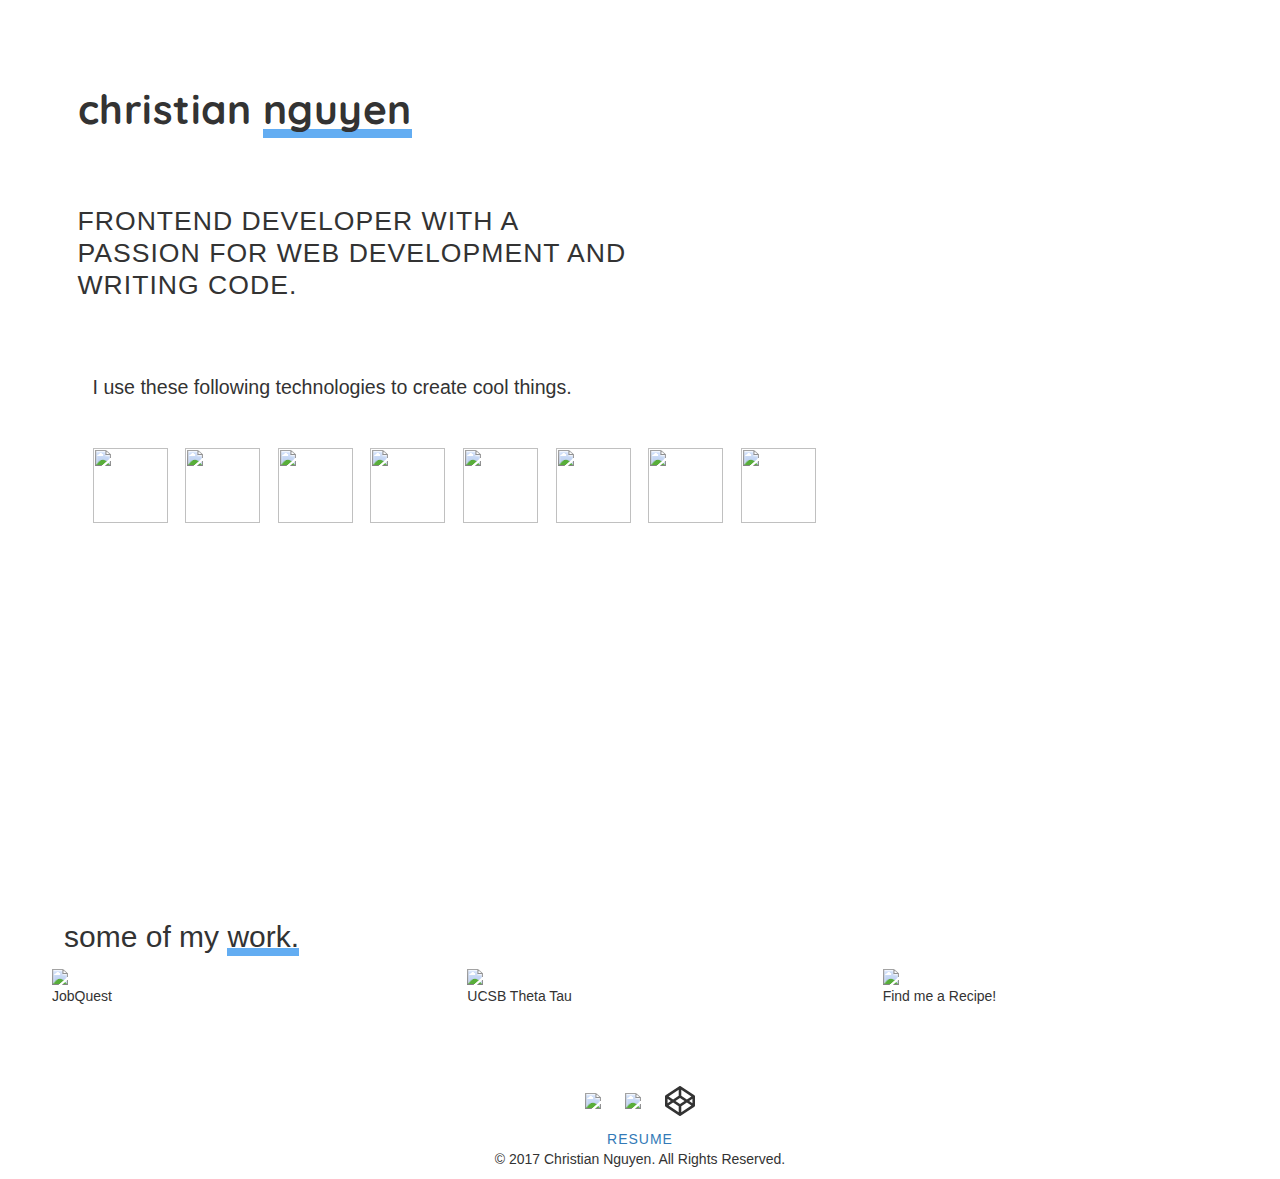
==== index.html @ c1e56785 "added footer and project grid foundation" ====
<!DOCTYPE html>
<html lang="en">
    <head>
        <title>Christian Nguyen</title>
        <meta charset="UTF-8">
        <meta name="viewport" content="width=device-width, initial-scale=1">
        <link href="style.css" rel="stylesheet">
        <link rel="stylesheet" href="font-awesome-4.7.0/css/font-awesome.min.css">
        <!-- Latest compiled and minified CSS -->
        <link rel="stylesheet" href="https://maxcdn.bootstrapcdn.com/bootstrap/3.3.7/css/bootstrap.min.css" integrity="sha384-BVYiiSIFeK1dGmJRAkycuHAHRg32OmUcww7on3RYdg4Va+PmSTsz/K68vbdEjh4u" crossorigin="anonymous">
    </head>
    <body>
        <section class="main-container container-fluid">
            <div class="info-container">
                    <div class="row">
                        <div class="col-xs-12">
                        <h1> Christian <span class="blue-underline">Nguyen</span></h1>
                        </div>
                    </div>
                    <div class="row">
                        <div class="col-xs-12">
                        <p id="info-caption">Frontend developer with a passion for web development
                        and writing code.
                        </p>
                        </div>
                    </div>
            </div>  
            <div class="about-me-info row">
                <div class="col-xs-12">
                    <p>
                        I use these following technologies to create cool things.
                    </p>
                    <ul class="skills-list">
                        <li><img src="assets/html5.svg"></li>
                        <li><img src="assets/css3.svg"></li>
                        <li><img src="assets/jquery.svg"></li>
                        <li><img src="assets/javascript.svg"></li>
                        <li><img src="assets/bootstrap.svg"></li>
                        <li><img src="assets/gulp.svg"></li>
                        <li><img src="assets/sass.svg"></li>
                        <li><img src="assets/react.svg"></li>
                        <!--<li><img src="assets"></li>-->
                    </ul>
                </div>
            </div> 
            <div class="arrow bounce row">
                <a class="fa fa-arrow-down fa-2x" href="#"></a>
            </div>
        </section>
        <section class="portfolio-container">
            <h2> some of my <span class="blue-underline">work.</span></h2>
            <div class="projects-grid container-fluid">
                <div class="projects-row row">
                    <div class="col-xs-4 project">
                        <a href="#" target="_blank">
                            <img src="http://placehold.it/300x200">
                        </a>
                        <p>JobQuest</p>
                    </div>
                     <div class="col-xs-4 project">
                        <a href="#" target="_blank">
                            <img src="http://placehold.it/300x200">
                        </a>
                        <p> UCSB Theta Tau</p>
                    </div>
                     <div class="col-xs-4 project">
                        <a href="#" target="_blank">
                            <img src="http://placehold.it/300x200">
                        </a>
                        <p> Find me a Recipe!</p>
                    </div>
                </div>
            </div>
        </section>  
        <section class="footer container-fluid">
            <div class="row">
                <div class="col-xs-12 social-media">
                    <ul>
                        <li><a href="#"><img src="assets/linktest.svg"></a></li>
                        <li><a href="#"><img src="assets/github-icon.svg"></a></li>
                        <li><a href="#"><img src="assets/codepen-icon.svg"></a></li>
                    </ul>
                </div>
            </div>
            <div class="row">
                <div class="col-xs-12 resume-tagline">
                    <a href="#"> Resume</a>
                    <p> © 2017 Christian Nguyen. All Rights Reserved.</p>
                </div>
            </div>
        </section>
    </body>
</html>
---- style.css ----
@import url("https://fonts.googleapis.com/css?family=Lato|Open+Sanss|Quicksand");
* {
  margin: 0;
  padding: 0; }

body {
  background: #F7F9F9;
  color: #333333; }

.blue-underline {
  border-bottom: 0.12em solid #63ADF2;
  box-shadow: inset 0 -5px 0 #63ADF2; }

.main-container {
  max-width: 100%;
  width: 100%;
  height: 100vh; }
  .main-container .info-container {
    margin: 5% 5% 4% 5%;
    width: 100%; }
    .main-container .info-container h1 {
      font: 2.9em Quicksand, sans-serif;
      font-weight: 900;
      padding-bottom: 5%;
      letter-spacing: 0.5px;
      text-transform: lowercase; }
    .main-container .info-container p#info-caption {
      font: 1.9em Open Sans, sans-serif;
      max-width: 45%;
      text-transform: uppercase;
      line-height: 1.2;
      font-weight: 500;
      letter-spacing: 1px; }
  .main-container .about-me-info {
    margin: 5% 0 0 5%;
    width: 100%;
    font: 1.4em Open Sans, sans-serif; }
    .main-container .about-me-info p {
      line-height: 1.4;
      font-weight: 500; }
    .main-container .about-me-info ul.skills-list {
      padding-top: 3%;
      list-style-type: none; }
    .main-container .about-me-info li {
      display: inline-block;
      padding-right: 1%; }
      .main-container .about-me-info li img {
        height: 75px;
        width: 75px; }
  .main-container .arrow {
    text-align: center;
    margin: 5% 0; }
    .main-container .arrow a {
      text-decoration: none;
      color: #333333; }
  .main-container .bounce {
    -moz-animation: bounce 2s infinite;
    -webkit-animation: bounce 2s infinite;
    animation: bounce 2s infinite; }

@-webkit-keyframes bounce {
  0%, 20%, 50%, 80%, 100% {
    -webkit-transform: translateY(0);
    transform: translateY(0); }
  40% {
    -webkit-transform: translateY(-30px);
    transform: translateY(-30px); }
  60% {
    -webkit-transform: translateY(-15px);
    transform: translateY(-15px); } }

@keyframes bounce {
  0%, 20%, 50%, 80%, 100% {
    -webkit-transform: translateY(0);
    transform: translateY(0); }
  40% {
    -webkit-transform: translateY(-30px);
    transform: translateY(-30px); }
  60% {
    -webkit-transform: translateY(-15px);
    transform: translateY(-15px); } }

.portfolio-container {
  margin-left: 5%; }
  .portfolio-container .projects-grid {
    margin: 0;
    padding: 0; }
    .portfolio-container .projects-grid .projects-row .project {
      padding: 3px; }
      .portfolio-container .projects-grid .projects-row .project img {
        width: 100%;
        height: auto;
        max-width: 100%; }

.footer {
  margin-top: 5%; }
  .footer .row .social-media ul {
    list-style-type: none;
    text-align: center; }
    .footer .row .social-media ul li {
      padding: 3px 10px;
      display: inline-block; }
      .footer .row .social-media ul li a img {
        height: 30px;
        width: px; }
  .footer .row .resume-tagline {
    text-align: center; }
    .footer .row .resume-tagline a {
      text-decoration: none;
      text-transform: uppercase;
      letter-spacing: 1px; }
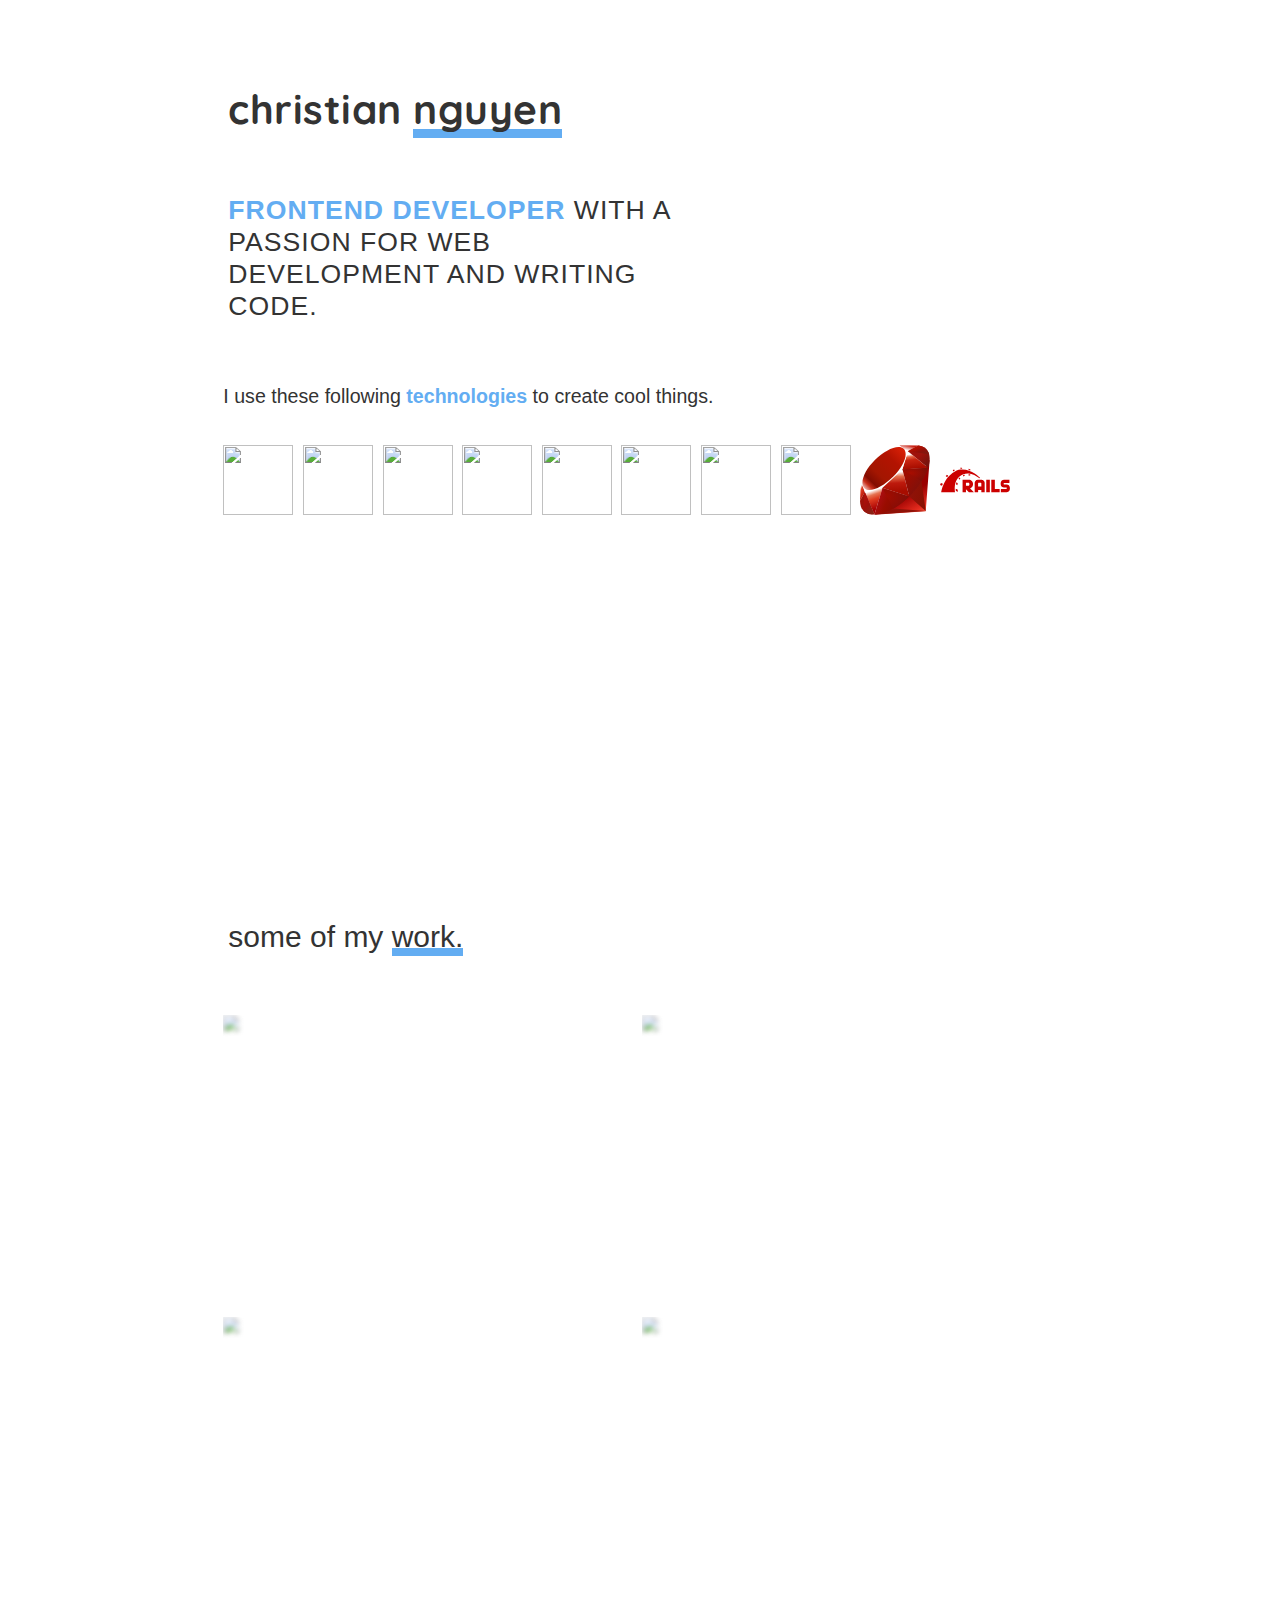
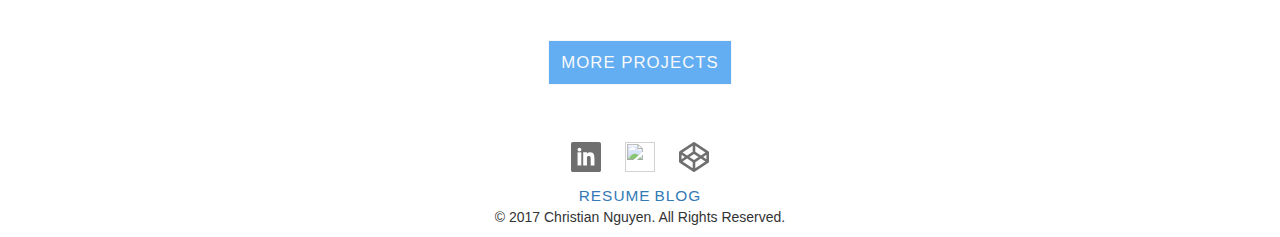
==== commit f362d081: "added more to projects and blogs" ====
--- a/index.html
+++ b/index.html
@@ -13,22 +13,22 @@
         <section class="main-container container-fluid">
             <div class="info-container">
                     <div class="row">
-                        <div class="col-xs-12">
+                        <div class="col-xs-10 col-xs-offset-2">
                         <h1> Christian <span class="blue-underline">Nguyen</span></h1>
                         </div>
                     </div>
                     <div class="row">
-                        <div class="col-xs-12">
-                        <p id="info-caption">Frontend developer with a passion for web development
+                        <div class="col-xs-10 col-xs-offset-2">
+                        <p id="info-caption"><span class="blue-color">Frontend developer</span> with a passion for web development 
                         and writing code.
                         </p>
                         </div>
                     </div>
             </div>  
             <div class="about-me-info row">
-                <div class="col-xs-12">
+                <div class="col-xs-8 col-xs-offset-2 skills">
                     <p>
-                        I use these following technologies to create cool things.
+                        I use these following <span class="blue-color">technologies</span> to create cool things.
                     </p>
                     <ul class="skills-list">
                         <li><img src="assets/html5.svg"></li>
@@ -39,7 +39,8 @@
                         <li><img src="assets/gulp.svg"></li>
                         <li><img src="assets/sass.svg"></li>
                         <li><img src="assets/react.svg"></li>
-                        <!--<li><img src="assets"></li>-->
+                        <li><img src="assets/ruby.svg"></li>
+                        <li><img src="assets/rails.svg"></li>
                     </ul>
                 </div>
             </div> 
@@ -47,28 +48,59 @@
                 <a class="fa fa-arrow-down fa-2x" href="#"></a>
             </div>
         </section>
-        <section class="portfolio-container">
-            <h2> some of my <span class="blue-underline">work.</span></h2>
+        <section class="portfolio-container container-fluid">
+            <div class="row">
+                <div class="col-xs-10 col-xs-offset-2">
+                    <h2> some of my <span class="blue-underline">work.</span></h2>
+                </div>
+            </div>
             <div class="projects-grid container-fluid">
                 <div class="projects-row row">
-                    <div class="col-xs-4 project">
+                    <div class="col-xs-4 col-xs-offset-2 project">
                         <a href="#" target="_blank">
-                            <img src="http://placehold.it/300x200">
+                            <img src="assets/jobquest-project.png">
+                            <div class="overlay">
+                                <div class="text">JobQuest</div>
+                            </div>
                         </a>
-                        <p>JobQuest</p>
+                    </div>
+                     <div class="col-xs-4 project">
+                        <a href="#" target="_blank">
+                            <img src="assets/thetatau-project.png">
+                            <div class="overlay">
+                                <div class="text">Theta Tau</div>
+                            </div>
+                        </a>
+                    </div>
+                </div>
+                <div class="projects-row row">
+                    <div class="col-xs-4 col-xs-offset-2 project">
+                        <a href="#" target="_blank">
+                            <img src="assets/recipe-project.png">
+                            <div class="overlay">
+                                <div class="text">Find me a Recipe!</div>
+                            </div>
+                        </a>
                     </div>
                      <div class="col-xs-4 project">
                         <a href="#" target="_blank">
                             <img src="http://placehold.it/300x200">
+                            <div class="overlay">
+                                <div class="text">Hey there</div>
+                            </div>
                         </a>
-                        <p> UCSB Theta Tau</p>
                     </div>
-                     <div class="col-xs-4 project">
+                     <!--<div class="col-xs-2 project">
                         <a href="#" target="_blank">
                             <img src="http://placehold.it/300x200">
                         </a>
                         <p> Find me a Recipe!</p>
-                    </div>
+                    </div>-->
+                </div>
+            </div>
+            <div class="row">
+                <div class="col-xs-12 more-projects">
+                    <a href="#">More Projects</a>
                 </div>
             </div>
         </section>  
@@ -76,15 +108,16 @@
             <div class="row">
                 <div class="col-xs-12 social-media">
                     <ul>
-                        <li><a href="#"><img src="assets/linktest.svg"></a></li>
-                        <li><a href="#"><img src="assets/github-icon.svg"></a></li>
-                        <li><a href="#"><img src="assets/codepen-icon.svg"></a></li>
+                        <li><a href="https://www.linkedin.com/in/christian-nguyen-665487139/" target="_blank"><img src="assets/linktest.svg"></a></li>
+                        <li><a href="https://github.com/christiannguyen/" target="_blank"><img src="assets/github-icon.svg"></a></li>
+                        <li><a href="http://codepen.io/christiancn7/" target="_blank"><img src="assets/codepen-icon.svg"></a></li>
                     </ul>
                 </div>
             </div>
             <div class="row">
                 <div class="col-xs-12 resume-tagline">
-                    <a href="#"> Resume</a>
+                    <a href="assets/resume.pdf">Resume</a>
+                    <a href="#">Blog</a>
                     <p> © 2017 Christian Nguyen. All Rights Reserved.</p>
                 </div>
             </div>
--- a/style.css
+++ b/style.css
@@ -1,7 +1,10 @@
 @import url("https://fonts.googleapis.com/css?family=Lato|Open+Sanss|Quicksand");
 * {
   margin: 0;
-  padding: 0; }
+  padding: 0;
+  -moz-box-sizing: border-box;
+  -webkit-box-sizing: border-box;
+  box-sizing: border-box; }
 
 body {
   background: #F7F9F9;
@@ -11,12 +14,16 @@
   border-bottom: 0.12em solid #63ADF2;
   box-shadow: inset 0 -5px 0 #63ADF2; }
 
+.blue-color {
+  color: #63ADF2;
+  font-weight: 600; }
+
 .main-container {
   max-width: 100%;
   width: 100%;
   height: 100vh; }
   .main-container .info-container {
-    margin: 5% 5% 4% 5%;
+    margin: 5% 0 4% 0;
     width: 100%; }
     .main-container .info-container h1 {
       font: 2.9em Quicksand, sans-serif;
@@ -32,24 +39,27 @@
       font-weight: 500;
       letter-spacing: 1px; }
   .main-container .about-me-info {
-    margin: 5% 0 0 5%;
+    margin: 0;
     width: 100%;
     font: 1.4em Open Sans, sans-serif; }
-    .main-container .about-me-info p {
-      line-height: 1.4;
-      font-weight: 500; }
-    .main-container .about-me-info ul.skills-list {
-      padding-top: 3%;
-      list-style-type: none; }
-    .main-container .about-me-info li {
-      display: inline-block;
-      padding-right: 1%; }
-      .main-container .about-me-info li img {
-        height: 75px;
-        width: 75px; }
+    .main-container .about-me-info .skills {
+      padding: 0; }
+      .main-container .about-me-info .skills p {
+        line-height: 1.4;
+        font-weight: 500; }
+      .main-container .about-me-info .skills ul.skills-list {
+        padding-top: 3%;
+        list-style-type: none; }
+      .main-container .about-me-info .skills li {
+        display: inline-block;
+        padding-right: 0.5%;
+        padding-bottom: 1.5%; }
+        .main-container .about-me-info .skills li img {
+          height: 70px;
+          width: 70px; }
   .main-container .arrow {
     text-align: center;
-    margin: 5% 0; }
+    margin: 3% 0; }
     .main-container .arrow a {
       text-decoration: none;
       color: #333333; }
@@ -80,17 +90,81 @@
     -webkit-transform: translateY(-15px);
     transform: translateY(-15px); } }
 
-.portfolio-container {
-  margin-left: 5%; }
-  .portfolio-container .projects-grid {
-    margin: 0;
-    padding: 0; }
+.portfolio-container h2 {
+  margin-bottom: 6%; }
+
+.portfolio-container .projects-grid {
+  margin: 0;
+  padding: 0; }
+  .portfolio-container .projects-grid .projects-row {
+    margin: 0; }
     .portfolio-container .projects-grid .projects-row .project {
-      padding: 3px; }
+      padding: 0;
+      margin-right: 2px;
+      margin-bottom: 2px;
+      position: relative;
+      overflow: hidden;
+      height: 300px; }
+      .portfolio-container .projects-grid .projects-row .project :hover img {
+        -moz-transform: scale(1.2);
+        -webkit-transform: scale(1.2);
+        -ms-transform: scale(1.2);
+        transform: scale(1.2);
+        opacity: 1;
+        -webkit-filter: blur(0);
+        /* Safari 6.0 - 9.0 */
+        filter: blur(0); }
       .portfolio-container .projects-grid .projects-row .project img {
         width: 100%;
-        height: auto;
-        max-width: 100%; }
+        max-width: 100%;
+        min-height: 100%;
+        object-fit: cover;
+        -moz-transition: all 0.3s;
+        -webkit-transition: all 0.3s;
+        transition: all 0.3s;
+        -webkit-filter: blur(2.5px);
+        /* Safari 6.0 - 9.0 */
+        filter: blur(2.5px);
+        opacity: 0.8; }
+      .portfolio-container .projects-grid .projects-row .project .overlay {
+        position: absolute;
+        top: 2px;
+        left: 2px;
+        height: calc(100% - 4px);
+        width: calc(100% - 4px);
+        opacity: 0;
+        transition: .4s ease-in; }
+      .portfolio-container .projects-grid .projects-row .project:hover .overlay {
+        opacity: 1; }
+      .portfolio-container .projects-grid .projects-row .project .text {
+        color: #333333;
+        font: 1.35em Open Sans, sans-serif;
+        padding: 12px;
+        font-weight: 500;
+        border: 1px solid #F7F9F9;
+        background-color: #F7F9F9;
+        position: absolute;
+        width: 50%;
+        top: 80%;
+        left: 40%;
+        -webkit-transform: translate(-50%, -50%);
+        transform: translate(-50%, -50%);
+        -ms-transform: translate(-50%, -50%); }
+
+.portfolio-container .more-projects {
+  margin-top: 2.5%;
+  text-align: center; }
+  .portfolio-container .more-projects a {
+    font-size: 1.2em;
+    letter-spacing: 1px;
+    color: #F7F9F9;
+    padding: 12px;
+    text-transform: uppercase;
+    background-color: #63ADF2;
+    text-decoration: none;
+    border: 1px solid #F7F9F9; }
+    .portfolio-container .more-projects a:hover {
+      background-color: #187795; }
 
 .footer {
   margin-top: 5%; }
@@ -102,10 +176,24 @@
       display: inline-block; }
       .footer .row .social-media ul li a img {
         height: 30px;
-        width: px; }
+        width: 30px;
+        opacity: 0.7;
+        -moz-transition: all 0.5s;
+        -webkit-transition: all 0.5s;
+        transition: all 0.5s; }
+        .footer .row .social-media ul li a img:hover {
+          opacity: 1;
+          -moz-transform: scale(1.1);
+          -webkit-transform: scale(1.1);
+          -ms-transform: scale(1.1);
+          transform: scale(1.1); }
   .footer .row .resume-tagline {
     text-align: center; }
     .footer .row .resume-tagline a {
+      font-size: 1.1em;
+      font-weight: 500;
       text-decoration: none;
       text-transform: uppercase;
       letter-spacing: 1px; }
+      .footer .row .resume-tagline a:hover {
+        cursor: pointer; }
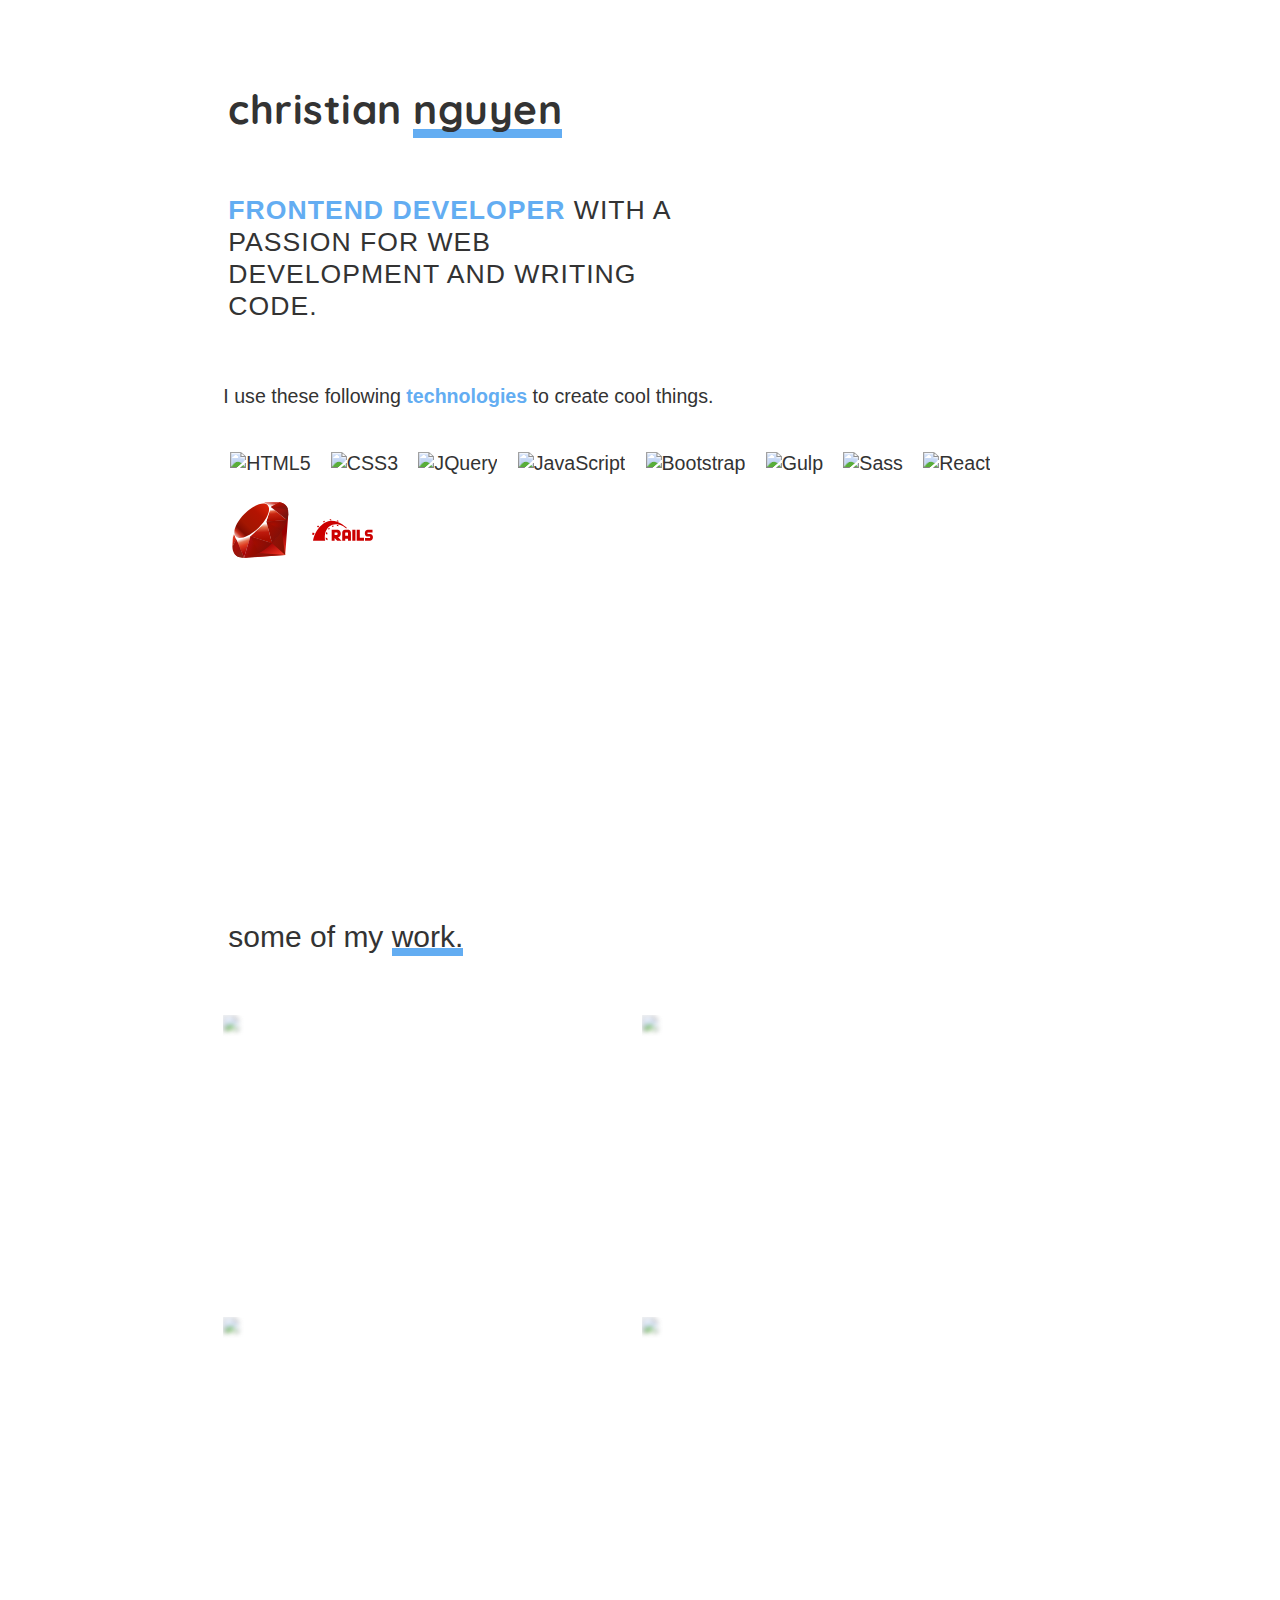
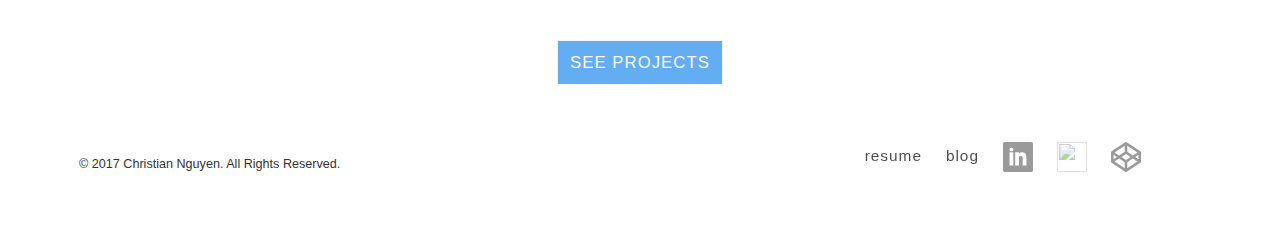
==== commit 746b2207: "changed up footer" ====
--- a/index.html
+++ b/index.html
@@ -31,16 +31,16 @@
                         I use these following <span class="blue-color">technologies</span> to create cool things.
                     </p>
                     <ul class="skills-list">
-                        <li><img src="assets/html5.svg"></li>
-                        <li><img src="assets/css3.svg"></li>
-                        <li><img src="assets/jquery.svg"></li>
-                        <li><img src="assets/javascript.svg"></li>
-                        <li><img src="assets/bootstrap.svg"></li>
-                        <li><img src="assets/gulp.svg"></li>
-                        <li><img src="assets/sass.svg"></li>
-                        <li><img src="assets/react.svg"></li>
-                        <li><img src="assets/ruby.svg"></li>
-                        <li><img src="assets/rails.svg"></li>
+                        <li><img src="assets/html5.svg" alt="HTML5"></li>
+                        <li><img src="assets/css3.svg" alt="CSS3"></li>
+                        <li><img src="assets/jquery.svg" alt="JQuery"></li>
+                        <li><img src="assets/javascript.svg" alt="JavaScript"></li>
+                        <li><img src="assets/bootstrap.svg" alt="Bootstrap"></li>
+                        <li><img src="assets/gulp.svg" alt="Gulp"></li>
+                        <li><img src="assets/sass.svg" alt="Sass"></li>
+                        <li><img src="assets/react.svg" alt="React"></li>
+                        <li><img src="assets/ruby.svg" alt="Ruby"></li>
+                        <li><img src="assets/rails.svg" alt="Ruby on Rails"></li>
                     </ul>
                 </div>
             </div> 
@@ -100,27 +100,29 @@
             </div>
             <div class="row">
                 <div class="col-xs-12 more-projects">
-                    <a href="#">More Projects</a>
+                    <a href="#">See Projects</a>
                 </div>
             </div>
         </section>  
         <section class="footer container-fluid">
             <div class="row">
-                <div class="col-xs-12 social-media">
+                <div class="col-xs-4 copyright">
+                    <p> © 2017 Christian Nguyen. All Rights Reserved.</p>
+                </div>
+                <div class="col-xs-7 social-media resume-tagline">
                     <ul>
+                        <li><a href="assets/resume.pdf" target="_blank">Resume</a></li>
+                        <li><a href="#">Blog</a></li>
                         <li><a href="https://www.linkedin.com/in/christian-nguyen-665487139/" target="_blank"><img src="assets/linktest.svg"></a></li>
                         <li><a href="https://github.com/christiannguyen/" target="_blank"><img src="assets/github-icon.svg"></a></li>
                         <li><a href="http://codepen.io/christiancn7/" target="_blank"><img src="assets/codepen-icon.svg"></a></li>
                     </ul>
                 </div>
-            </div>
-            <div class="row">
-                <div class="col-xs-12 resume-tagline">
-                    <a href="assets/resume.pdf">Resume</a>
-                    <a href="#">Blog</a>
-                    <p> © 2017 Christian Nguyen. All Rights Reserved.</p>
-                </div>
+            </div>              
+                
             </div>
         </section>
+        <script src="https://code.jquery.com/jquery-3.1.1.js" integrity="sha256-16cdPddA6VdVInumRGo6IbivbERE8p7CQR3HzTBuELA=" crossorigin="anonymous"></script>
+        <script src="app.js"></script>
     </body>
 </html>--- a/style.css
+++ b/style.css
@@ -52,11 +52,14 @@
         list-style-type: none; }
       .main-container .about-me-info .skills li {
         display: inline-block;
-        padding-right: 0.5%;
+        padding-right: 0.1%;
         padding-bottom: 1.5%; }
         .main-container .about-me-info .skills li img {
+          padding: 7px;
           height: 70px;
-          width: 70px; }
+          width: 75px; }
+          .main-container .about-me-info .skills li img:hover {
+            background: rgba(179, 230, 230, 0.8); }
   .main-container .arrow {
     text-align: center;
     margin: 3% 0; }
@@ -64,9 +67,9 @@
       text-decoration: none;
       color: #333333; }
   .main-container .bounce {
-    -moz-animation: bounce 2s infinite;
-    -webkit-animation: bounce 2s infinite;
-    animation: bounce 2s infinite; }
+    -moz-animation: bounce 2.5s infinite;
+    -webkit-animation: bounce 2.5s infinite;
+    animation: bounce 2.5s infinite; }
 
 @-webkit-keyframes bounce {
   0%, 20%, 50%, 80%, 100% {
@@ -167,10 +170,12 @@
       background-color: #187795; }
 
 .footer {
-  margin-top: 5%; }
+  margin-top: 5%;
+  margin-bottom: 2%; }
   .footer .row .social-media ul {
     list-style-type: none;
-    text-align: center; }
+    text-align: right;
+    margin-right: 10%; }
     .footer .row .social-media ul li {
       padding: 3px 10px;
       display: inline-block; }
@@ -188,12 +193,24 @@
           -ms-transform: scale(1.1);
           transform: scale(1.1); }
   .footer .row .resume-tagline {
-    text-align: center; }
+    text-align: right; }
     .footer .row .resume-tagline a {
       font-size: 1.1em;
       font-weight: 500;
       text-decoration: none;
-      text-transform: uppercase;
-      letter-spacing: 1px; }
+      text-transform: lowercase;
+      letter-spacing: 1px;
+      color: black;
+      opacity: 0.7;
+      -moz-transition: all 0.5s;
+      -webkit-transition: all 0.3s;
+      transition: all 0.3s; }
       .footer .row .resume-tagline a:hover {
-        cursor: pointer; }
+        cursor: pointer;
+        opacity: 1;
+        color: #63ADF2; }
+  .footer .copyright {
+    line-height: 4;
+    margin-left: 5%; }
+    .footer .copyright p {
+      font-size: 0.9em; }
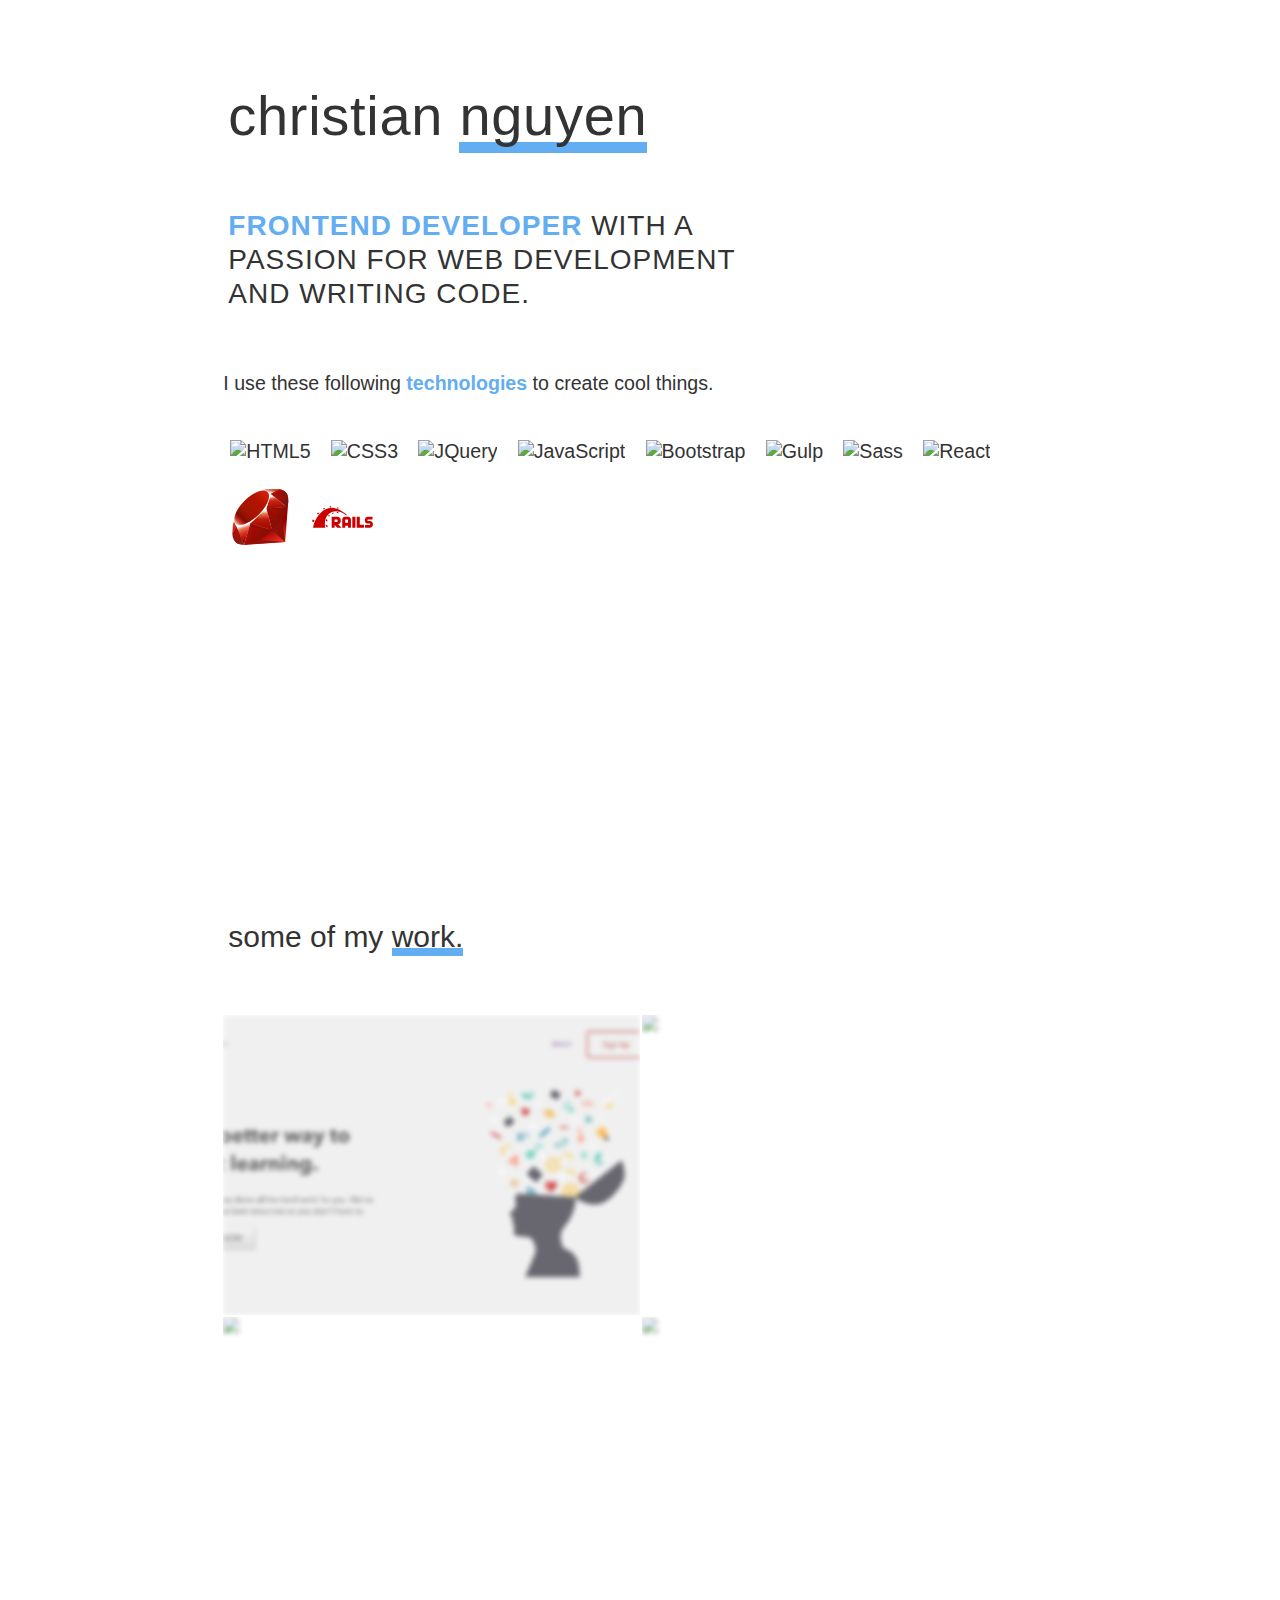
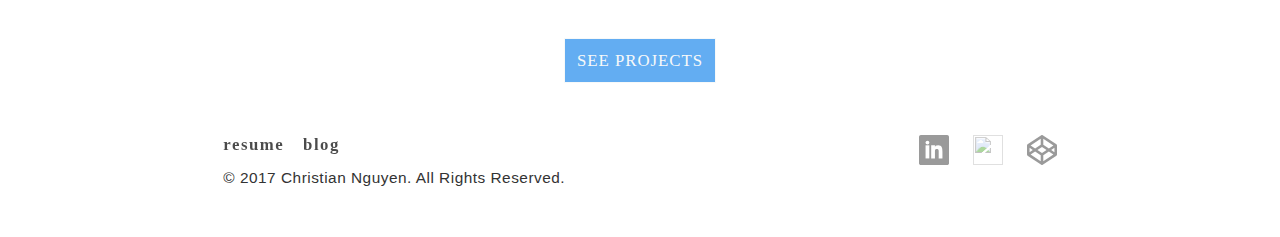
==== commit f5027d3d: "changed footer and added more projects" ====
--- a/index.html
+++ b/index.html
@@ -58,13 +58,23 @@
                 <div class="projects-row row">
                     <div class="col-xs-4 col-xs-offset-2 project">
                         <a href="#" target="_blank">
+                            <img src="assets/assemble-project.png">
+                            <div class="overlay">
+                                <div class="text">Hey there</div>
+                            </div>
+                        </a>
+                    </div>
+                    <div class="col-xs-4 project">
+                        <a href="./projectsCase/jobquest.html">
                             <img src="assets/jobquest-project.png">
                             <div class="overlay">
                                 <div class="text">JobQuest</div>
                             </div>
                         </a>
                     </div>
-                     <div class="col-xs-4 project">
+                </div>
+                <div class="projects-row row">
+                    <div class="col-xs-4 col-xs-offset-2 project">
                         <a href="#" target="_blank">
                             <img src="assets/thetatau-project.png">
                             <div class="overlay">
@@ -72,9 +82,7 @@
                             </div>
                         </a>
                     </div>
-                </div>
-                <div class="projects-row row">
-                    <div class="col-xs-4 col-xs-offset-2 project">
+                    <div class="col-xs-4 project">
                         <a href="#" target="_blank">
                             <img src="assets/recipe-project.png">
                             <div class="overlay">
@@ -82,29 +90,33 @@
                             </div>
                         </a>
                     </div>
-                     <div class="col-xs-4 project">
-                        <a href="#" target="_blank">
-                            <img src="http://placehold.it/300x200">
-                            <div class="overlay">
-                                <div class="text">Hey there</div>
-                            </div>
-                        </a>
-                    </div>
-                     <!--<div class="col-xs-2 project">
-                        <a href="#" target="_blank">
-                            <img src="http://placehold.it/300x200">
-                        </a>
-                        <p> Find me a Recipe!</p>
-                    </div>-->
                 </div>
             </div>
             <div class="row">
                 <div class="col-xs-12 more-projects">
-                    <a href="#">See Projects</a>
+                    <a href="./projects.html">See Projects</a>
                 </div>
             </div>
         </section>  
         <section class="footer container-fluid">
+            <div class="row">
+                <div class="col-xs-4 col-xs-offset-2 copyright">
+                    <a href="assets/resume.pdf" target="_blank">Resume</a>
+                    <a href="#">Blog</a>
+                    <p> © 2017 Christian Nguyen. All Rights Reserved.</p>
+                </div>
+                <div class="col-xs-offset-2 col-xs-2 social-media resume-tagline">
+                    <ul>
+                        <!--<li><a href="assets/resume.pdf" target="_blank">Resume</a></li>-->
+                        <!--<li><a href="#">Blog</a></li>-->
+                        <li><a href="https://www.linkedin.com/in/christian-nguyen-665487139/" target="_blank"><img src="assets/linktest.svg"></a></li>
+                        <li><a href="https://github.com/christiannguyen/" target="_blank"><img src="assets/github-icon.svg"></a></li>
+                        <li><a href="http://codepen.io/christiancn7/" target="_blank"><img src="assets/codepen-icon.svg"></a></li>
+                    </ul>
+                </div>
+            </div>              
+        </section>
+        <!--<section class="footer container-fluid">
             <div class="row">
                 <div class="col-xs-4 copyright">
                     <p> © 2017 Christian Nguyen. All Rights Reserved.</p>
@@ -119,9 +131,7 @@
                     </ul>
                 </div>
             </div>              
-                
-            </div>
-        </section>
+        </section>-->
         <script src="https://code.jquery.com/jquery-3.1.1.js" integrity="sha256-16cdPddA6VdVInumRGo6IbivbERE8p7CQR3HzTBuELA=" crossorigin="anonymous"></script>
         <script src="app.js"></script>
     </body>
--- a/style.css
+++ b/style.css
@@ -1,4 +1,10 @@
+@charset "UTF-8";
 @import url("https://fonts.googleapis.com/css?family=Lato|Open+Sanss|Quicksand");
+@font-face {
+  font-family: 'Proxima Nova';
+  src: url("fonts/ProximaNova-Regular.otf") format("woff"), url("fonts/ProximaNova-Regular.otf") format("truetype");
+  /* Chrome 4+, Firefox 3.5, Opera 10+, Safari 3—5 */ }
+
 * {
   margin: 0;
   padding: 0;
@@ -26,14 +32,14 @@
     margin: 5% 0 4% 0;
     width: 100%; }
     .main-container .info-container h1 {
-      font: 2.9em Quicksand, sans-serif;
-      font-weight: 900;
+      font: 4em Proxima Nova, sans-serif;
+      font-weight: 500;
       padding-bottom: 5%;
-      letter-spacing: 0.5px;
+      letter-spacing: 0.7px;
       text-transform: lowercase; }
     .main-container .info-container p#info-caption {
-      font: 1.9em Open Sans, sans-serif;
-      max-width: 45%;
+      font: 2em Proxima Nova, sans-serif;
+      max-width: 50%;
       text-transform: uppercase;
       line-height: 1.2;
       font-weight: 500;
@@ -41,7 +47,7 @@
   .main-container .about-me-info {
     margin: 0;
     width: 100%;
-    font: 1.4em Open Sans, sans-serif; }
+    font: 1.4em Proxima Nova, sans-serif; }
     .main-container .about-me-info .skills {
       padding: 0; }
       .main-container .about-me-info .skills p {
@@ -141,7 +147,7 @@
         opacity: 1; }
       .portfolio-container .projects-grid .projects-row .project .text {
         color: #333333;
-        font: 1.35em Open Sans, sans-serif;
+        font: 1.4em Proxima Nova, sans-serif;
         padding: 12px;
         font-weight: 500;
         border: 1px solid #F7F9F9;
@@ -158,7 +164,7 @@
   margin-top: 2.5%;
   text-align: center; }
   .portfolio-container .more-projects a {
-    font-size: 1.2em;
+    font: 1.2em Proxima Nova;
     letter-spacing: 1px;
     color: #F7F9F9;
     padding: 12px;
@@ -167,50 +173,73 @@
     text-decoration: none;
     border: 1px solid #F7F9F9; }
     .portfolio-container .more-projects a:hover {
-      background-color: #187795; }
+      background-color: #187795;
+      cursor: pointer; }
 
 .footer {
+  margin: 0;
+  padding: 0;
   margin-top: 5%;
   margin-bottom: 2%; }
-  .footer .row .social-media ul {
-    list-style-type: none;
-    text-align: right;
-    margin-right: 10%; }
-    .footer .row .social-media ul li {
-      padding: 3px 10px;
-      display: inline-block; }
-      .footer .row .social-media ul li a img {
-        height: 30px;
-        width: 30px;
+  .footer .row {
+    margin: 0;
+    padding: 0; }
+    .footer .row .social-media ul {
+      list-style-type: none;
+      text-align: right; }
+      .footer .row .social-media ul li {
+        padding-left: 20px;
+        display: inline-block; }
+        .footer .row .social-media ul li a img {
+          height: 30px;
+          width: 30px;
+          opacity: 0.7;
+          -moz-transition: all 0.5s;
+          -webkit-transition: all 0.5s;
+          transition: all 0.5s; }
+          .footer .row .social-media ul li a img:hover {
+            opacity: 1;
+            -moz-transform: scale(1.1);
+            -webkit-transform: scale(1.1);
+            -ms-transform: scale(1.1);
+            transform: scale(1.1); }
+    .footer .row .resume-tagline {
+      text-align: right;
+      padding: 0; }
+      .footer .row .resume-tagline a {
+        font: 1.1em Proxima Nova;
+        font-weight: 700 !important;
+        text-decoration: none;
+        text-transform: lowercase;
+        letter-spacing: 1px;
+        color: black;
         opacity: 0.7;
         -moz-transition: all 0.5s;
-        -webkit-transition: all 0.5s;
-        transition: all 0.5s; }
-        .footer .row .social-media ul li a img:hover {
+        -webkit-transition: all 0.3s;
+        transition: all 0.3s; }
+        .footer .row .resume-tagline a:hover {
+          cursor: pointer;
           opacity: 1;
-          -moz-transform: scale(1.1);
-          -webkit-transform: scale(1.1);
-          -ms-transform: scale(1.1);
-          transform: scale(1.1); }
-  .footer .row .resume-tagline {
-    text-align: right; }
-    .footer .row .resume-tagline a {
-      font-size: 1.1em;
-      font-weight: 500;
+          color: #63ADF2; }
+  .footer .copyright {
+    padding: 0; }
+    .footer .copyright a {
+      margin-right: 15px;
+      font: 1.2em Proxima Nova;
+      font-weight: 700 !important;
       text-decoration: none;
       text-transform: lowercase;
-      letter-spacing: 1px;
+      letter-spacing: 1.5px;
       color: black;
       opacity: 0.7;
       -moz-transition: all 0.5s;
       -webkit-transition: all 0.3s;
       transition: all 0.3s; }
-      .footer .row .resume-tagline a:hover {
+      .footer .copyright a:hover {
         cursor: pointer;
         opacity: 1;
         color: #63ADF2; }
-  .footer .copyright {
-    line-height: 4;
-    margin-left: 5%; }
     .footer .copyright p {
-      font-size: 0.9em; }
+      line-height: 3 !important;
+      letter-spacing: 0.5px;
+      font: 1.1em Proxima Nova, sans-serif; }
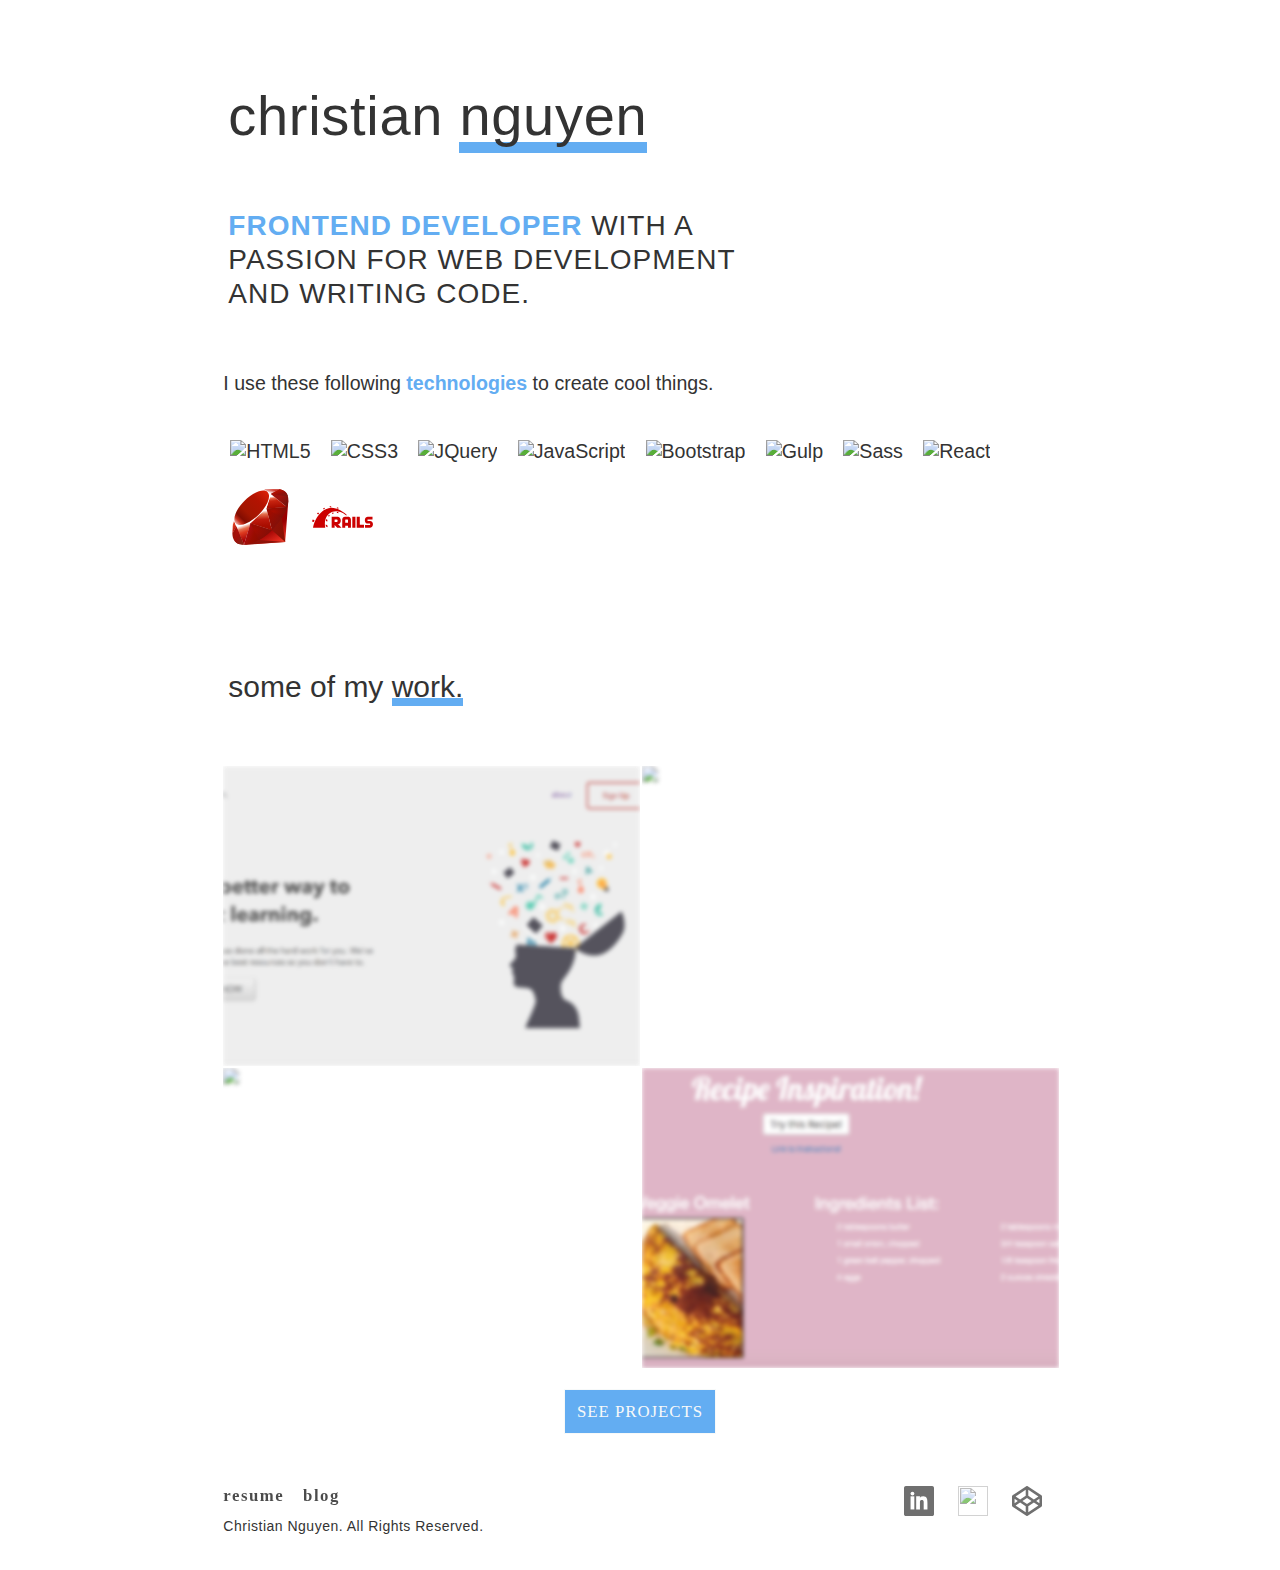
==== commit f9efcfff: "made front page responsive" ====
--- a/index.html
+++ b/index.html
@@ -13,12 +13,12 @@
         <section class="main-container container-fluid">
             <div class="info-container">
                     <div class="row">
-                        <div class="col-xs-10 col-xs-offset-2">
+                        <div class="col-sm-10 col-sm-offset-2 col-xs-12">
                         <h1> Christian <span class="blue-underline">Nguyen</span></h1>
                         </div>
                     </div>
                     <div class="row">
-                        <div class="col-xs-10 col-xs-offset-2">
+                        <div class="col-sm-10 col-sm-offset-2 col-xs-12">
                         <p id="info-caption"><span class="blue-color">Frontend developer</span> with a passion for web development 
                         and writing code.
                         </p>
@@ -26,7 +26,7 @@
                     </div>
             </div>  
             <div class="about-me-info row">
-                <div class="col-xs-8 col-xs-offset-2 skills">
+                <div class="col-sm-8 col-sm-offset-2 col-xs-12 skills">
                     <p>
                         I use these following <span class="blue-color">technologies</span> to create cool things.
                     </p>
@@ -45,26 +45,28 @@
                 </div>
             </div> 
             <div class="arrow bounce row">
-                <a class="fa fa-arrow-down fa-2x" href="#"></a>
+                <div class="col-xs-12">
+                    <a class="fa fa-arrow-down fa-2x" href="#"></a>
+                </div>
             </div>
         </section>
         <section class="portfolio-container container-fluid">
             <div class="row">
-                <div class="col-xs-10 col-xs-offset-2">
+                <div class="col-sm-10 col-sm-offset-2 col-xs-12">
                     <h2> some of my <span class="blue-underline">work.</span></h2>
                 </div>
             </div>
             <div class="projects-grid container-fluid">
                 <div class="projects-row row">
-                    <div class="col-xs-4 col-xs-offset-2 project">
-                        <a href="#" target="_blank">
+                    <div class="col-sm-4 col-sm-offset-2 col-xs-12 project">
+                        <a href="./projectsCase/assemble.html">
                             <img src="assets/assemble-project.png">
                             <div class="overlay">
-                                <div class="text">Hey there</div>
+                                <div class="text">Assemble</div>
                             </div>
                         </a>
                     </div>
-                    <div class="col-xs-4 project">
+                    <div class="col-sm-4 col-xs-12 project">
                         <a href="./projectsCase/jobquest.html">
                             <img src="assets/jobquest-project.png">
                             <div class="overlay">
@@ -74,17 +76,17 @@
                     </div>
                 </div>
                 <div class="projects-row row">
-                    <div class="col-xs-4 col-xs-offset-2 project">
-                        <a href="#" target="_blank">
+                    <div class="col-sm-4 col-sm-offset-2 col-xs-12  project">
+                        <a href="./projectsCase/thetatau.html">
                             <img src="assets/thetatau-project.png">
                             <div class="overlay">
                                 <div class="text">Theta Tau</div>
                             </div>
                         </a>
                     </div>
-                    <div class="col-xs-4 project">
-                        <a href="#" target="_blank">
-                            <img src="assets/recipe-project.png">
+                    <div class="col-sm-4 col-sm-offset-0 col-xs-12 project">
+                        <a href="./projectsCase/recipe.html">
+                            <img src="assets/recipeProject.png">
                             <div class="overlay">
                                 <div class="text">Find me a Recipe!</div>
                             </div>
@@ -100,12 +102,12 @@
         </section>  
         <section class="footer container-fluid">
             <div class="row">
-                <div class="col-xs-4 col-xs-offset-2 copyright">
+                <div class="col-sm-4 col-sm-offset-2 col-xs-12 copyright">
                     <a href="assets/resume.pdf" target="_blank">Resume</a>
-                    <a href="#">Blog</a>
-                    <p> © 2017 Christian Nguyen. All Rights Reserved.</p>
+                    <a href="./blogs/blog.html" target="_blank">Blog</a>
+                    <p>Christian Nguyen. All Rights Reserved.</p>
                 </div>
-                <div class="col-xs-offset-2 col-xs-2 social-media resume-tagline">
+                <div class="col-sm-offset-1 col-sm-3 col-xs-12 social-media resume-tagline">
                     <ul>
                         <!--<li><a href="assets/resume.pdf" target="_blank">Resume</a></li>-->
                         <!--<li><a href="#">Blog</a></li>-->
--- a/style.css
+++ b/style.css
@@ -26,8 +26,7 @@
 
 .main-container {
   max-width: 100%;
-  width: 100%;
-  height: 100vh; }
+  width: 100%; }
   .main-container .info-container {
     margin: 5% 0 4% 0;
     width: 100%; }
@@ -78,26 +77,34 @@
     animation: bounce 2.5s infinite; }
 
 @-webkit-keyframes bounce {
-  0%, 20%, 50%, 80%, 100% {
+  0%,
+  20%,
+  50%,
+  80%,
+  100% {
     -webkit-transform: translateY(0);
     transform: translateY(0); }
   40% {
-    -webkit-transform: translateY(-30px);
-    transform: translateY(-30px); }
+    -webkit-transform: translateY(-20px);
+    transform: translateY(-20px); }
   60% {
-    -webkit-transform: translateY(-15px);
-    transform: translateY(-15px); } }
+    -webkit-transform: translateY(-10px);
+    transform: translateY(-10px); } }
 
 @keyframes bounce {
-  0%, 20%, 50%, 80%, 100% {
+  0%,
+  20%,
+  50%,
+  80%,
+  100% {
     -webkit-transform: translateY(0);
     transform: translateY(0); }
   40% {
-    -webkit-transform: translateY(-30px);
-    transform: translateY(-30px); }
+    -webkit-transform: translateY(-20px);
+    transform: translateY(-20px); }
   60% {
-    -webkit-transform: translateY(-15px);
-    transform: translateY(-15px); } }
+    -webkit-transform: translateY(-10px);
+    transform: translateY(-10px); } }
 
 .portfolio-container h2 {
   margin-bottom: 6%; }
@@ -131,10 +138,10 @@
         -moz-transition: all 0.3s;
         -webkit-transition: all 0.3s;
         transition: all 0.3s;
-        -webkit-filter: blur(2.5px);
+        -webkit-filter: blur(2.3px);
         /* Safari 6.0 - 9.0 */
-        filter: blur(2.5px);
-        opacity: 0.8; }
+        filter: blur(2.3px);
+        opacity: 0.9; }
       .portfolio-container .projects-grid .projects-row .project .overlay {
         position: absolute;
         top: 2px;
@@ -203,24 +210,6 @@
             -webkit-transform: scale(1.1);
             -ms-transform: scale(1.1);
             transform: scale(1.1); }
-    .footer .row .resume-tagline {
-      text-align: right;
-      padding: 0; }
-      .footer .row .resume-tagline a {
-        font: 1.1em Proxima Nova;
-        font-weight: 700 !important;
-        text-decoration: none;
-        text-transform: lowercase;
-        letter-spacing: 1px;
-        color: black;
-        opacity: 0.7;
-        -moz-transition: all 0.5s;
-        -webkit-transition: all 0.3s;
-        transition: all 0.3s; }
-        .footer .row .resume-tagline a:hover {
-          cursor: pointer;
-          opacity: 1;
-          color: #63ADF2; }
   .footer .copyright {
     padding: 0; }
     .footer .copyright a {
@@ -240,6 +229,53 @@
         opacity: 1;
         color: #63ADF2; }
     .footer .copyright p {
-      line-height: 3 !important;
+      padding-top: 3%;
       letter-spacing: 0.5px;
-      font: 1.1em Proxima Nova, sans-serif; }
+      font: 1em Proxima Nova, sans-serif; }
+
+@media only screen and (max-width: 768px) {
+  .main-container .info-container h1 {
+    font-size: 3em; }
+  .main-container .info-container p#info-caption {
+    font-size: 1.5em;
+    max-width: 100%; }
+  .main-container .about-me-info .skills {
+    padding: 0; }
+    .main-container .about-me-info .skills ul.skills-list {
+      padding-top: 3%;
+      list-style-type: none; }
+    .main-container .about-me-info .skills li {
+      display: inline-block;
+      padding-right: 0.1%;
+      padding-bottom: 1.5%; }
+      .main-container .about-me-info .skills li img {
+        padding: 5px;
+        height: 70px;
+        width: 55px; }
+        .main-container .about-me-info .skills li img:hover {
+          background: rgba(179, 230, 230, 0.8); }
+  .portfolio-container h2 {
+    margin-top: 6%; }
+  .portfolio-container .projects-grid .projects-row {
+    margin: 0; }
+    .portfolio-container .projects-grid .projects-row .project {
+      margin-bottom: 20px; }
+  .portfolio-container .more-projects {
+    margin-top: 5%; }
+  .footer {
+    margin: 0;
+    padding: 0;
+    margin-top: 5%;
+    margin-bottom: 2%; }
+    .footer .row {
+      margin: 0;
+      padding: 0; }
+      .footer .row .social-media ul {
+        text-align: center; }
+        .footer .row .social-media ul li {
+          padding-left: 0;
+          padding-right: 15px; }
+      .footer .row .copyright {
+        text-align: center; }
+        .footer .row .copyright p {
+          padding-top: 1%; } }
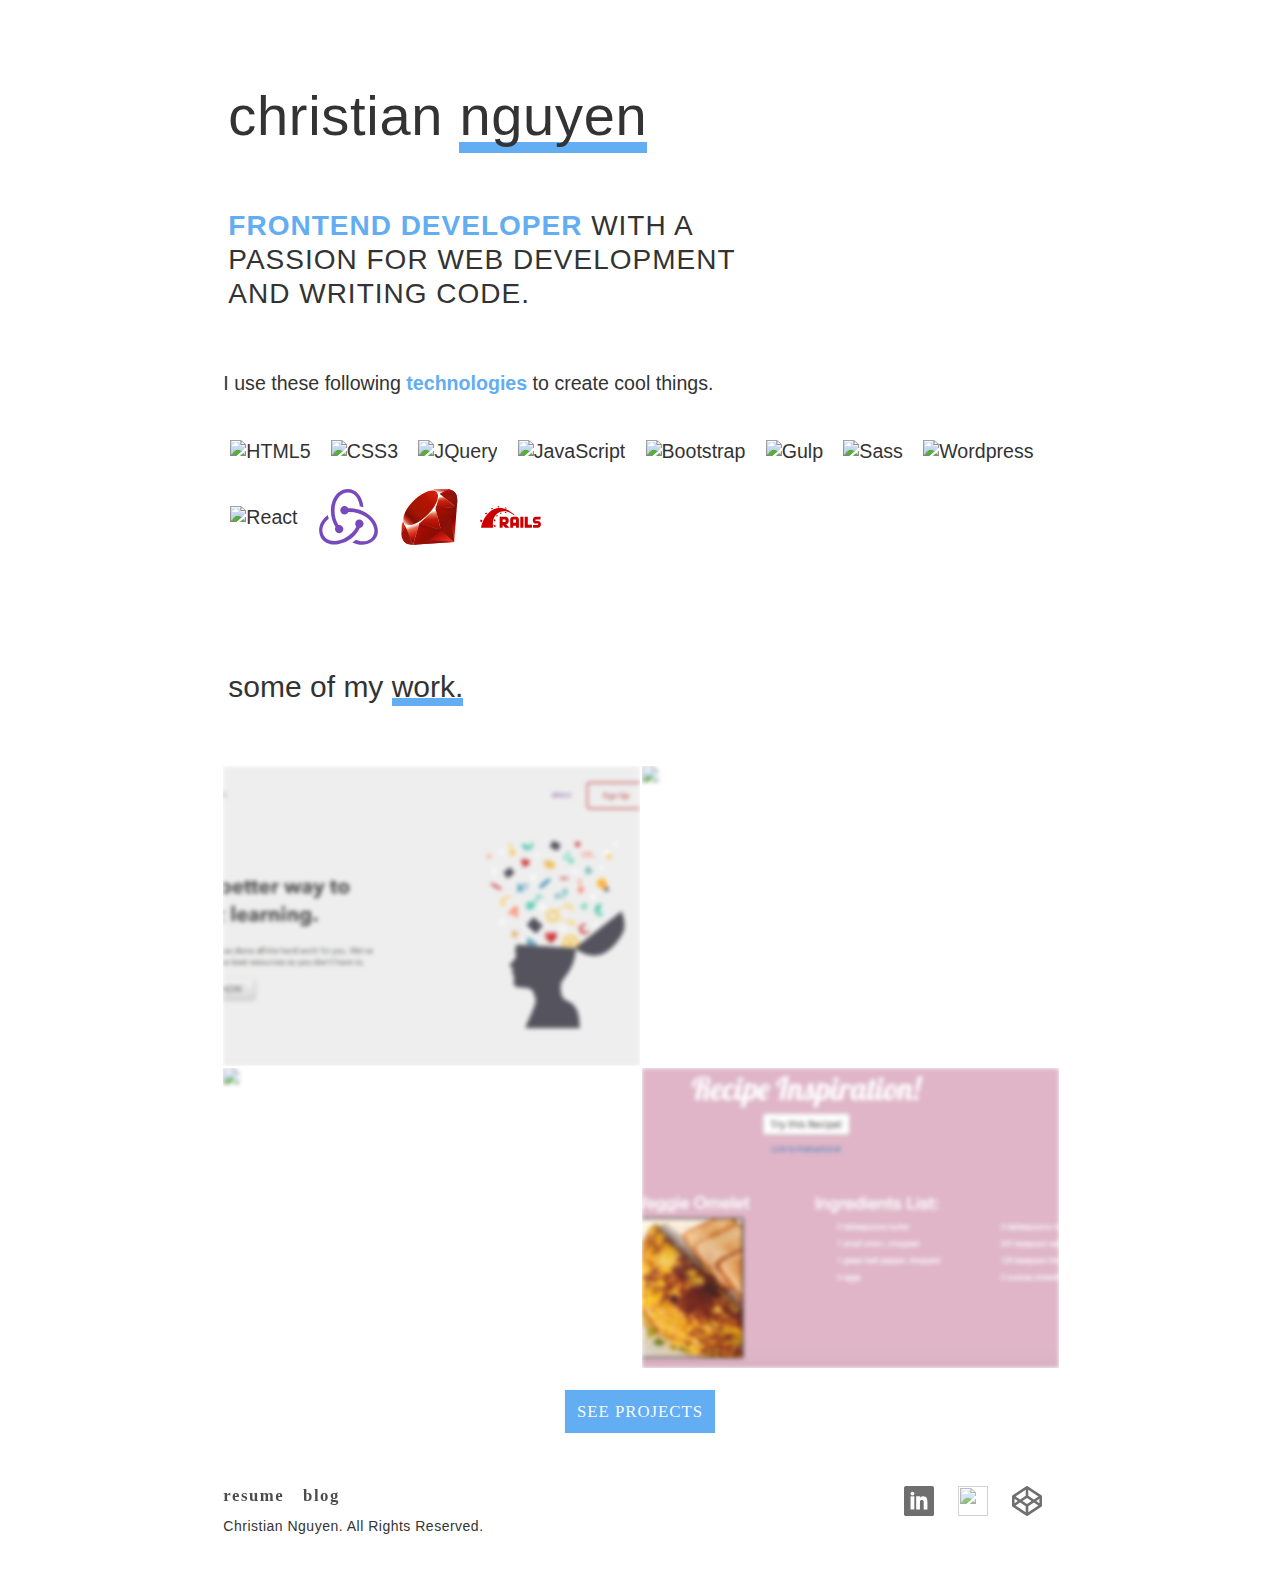
==== commit 8e2bff76: "fixed up some issues with blogs" ====
--- a/index.html
+++ b/index.html
@@ -38,7 +38,9 @@
                         <li><img src="assets/bootstrap.svg" alt="Bootstrap"></li>
                         <li><img src="assets/gulp.svg" alt="Gulp"></li>
                         <li><img src="assets/sass.svg" alt="Sass"></li>
+                        <li><img src="assets/wordpress.svg" alt="Wordpress"></li>                        
                         <li><img src="assets/react.svg" alt="React"></li>
+                        <li><img src="assets/redux.svg" alt="Redux"></li>                        
                         <li><img src="assets/ruby.svg" alt="Ruby"></li>
                         <li><img src="assets/rails.svg" alt="Ruby on Rails"></li>
                     </ul>
@@ -118,22 +120,6 @@
                 </div>
             </div>              
         </section>
-        <!--<section class="footer container-fluid">
-            <div class="row">
-                <div class="col-xs-4 copyright">
-                    <p> © 2017 Christian Nguyen. All Rights Reserved.</p>
-                </div>
-                <div class="col-xs-7 social-media resume-tagline">
-                    <ul>
-                        <li><a href="assets/resume.pdf" target="_blank">Resume</a></li>
-                        <li><a href="#">Blog</a></li>
-                        <li><a href="https://www.linkedin.com/in/christian-nguyen-665487139/" target="_blank"><img src="assets/linktest.svg"></a></li>
-                        <li><a href="https://github.com/christiannguyen/" target="_blank"><img src="assets/github-icon.svg"></a></li>
-                        <li><a href="http://codepen.io/christiancn7/" target="_blank"><img src="assets/codepen-icon.svg"></a></li>
-                    </ul>
-                </div>
-            </div>              
-        </section>-->
         <script src="https://code.jquery.com/jquery-3.1.1.js" integrity="sha256-16cdPddA6VdVInumRGo6IbivbERE8p7CQR3HzTBuELA=" crossorigin="anonymous"></script>
         <script src="app.js"></script>
     </body>
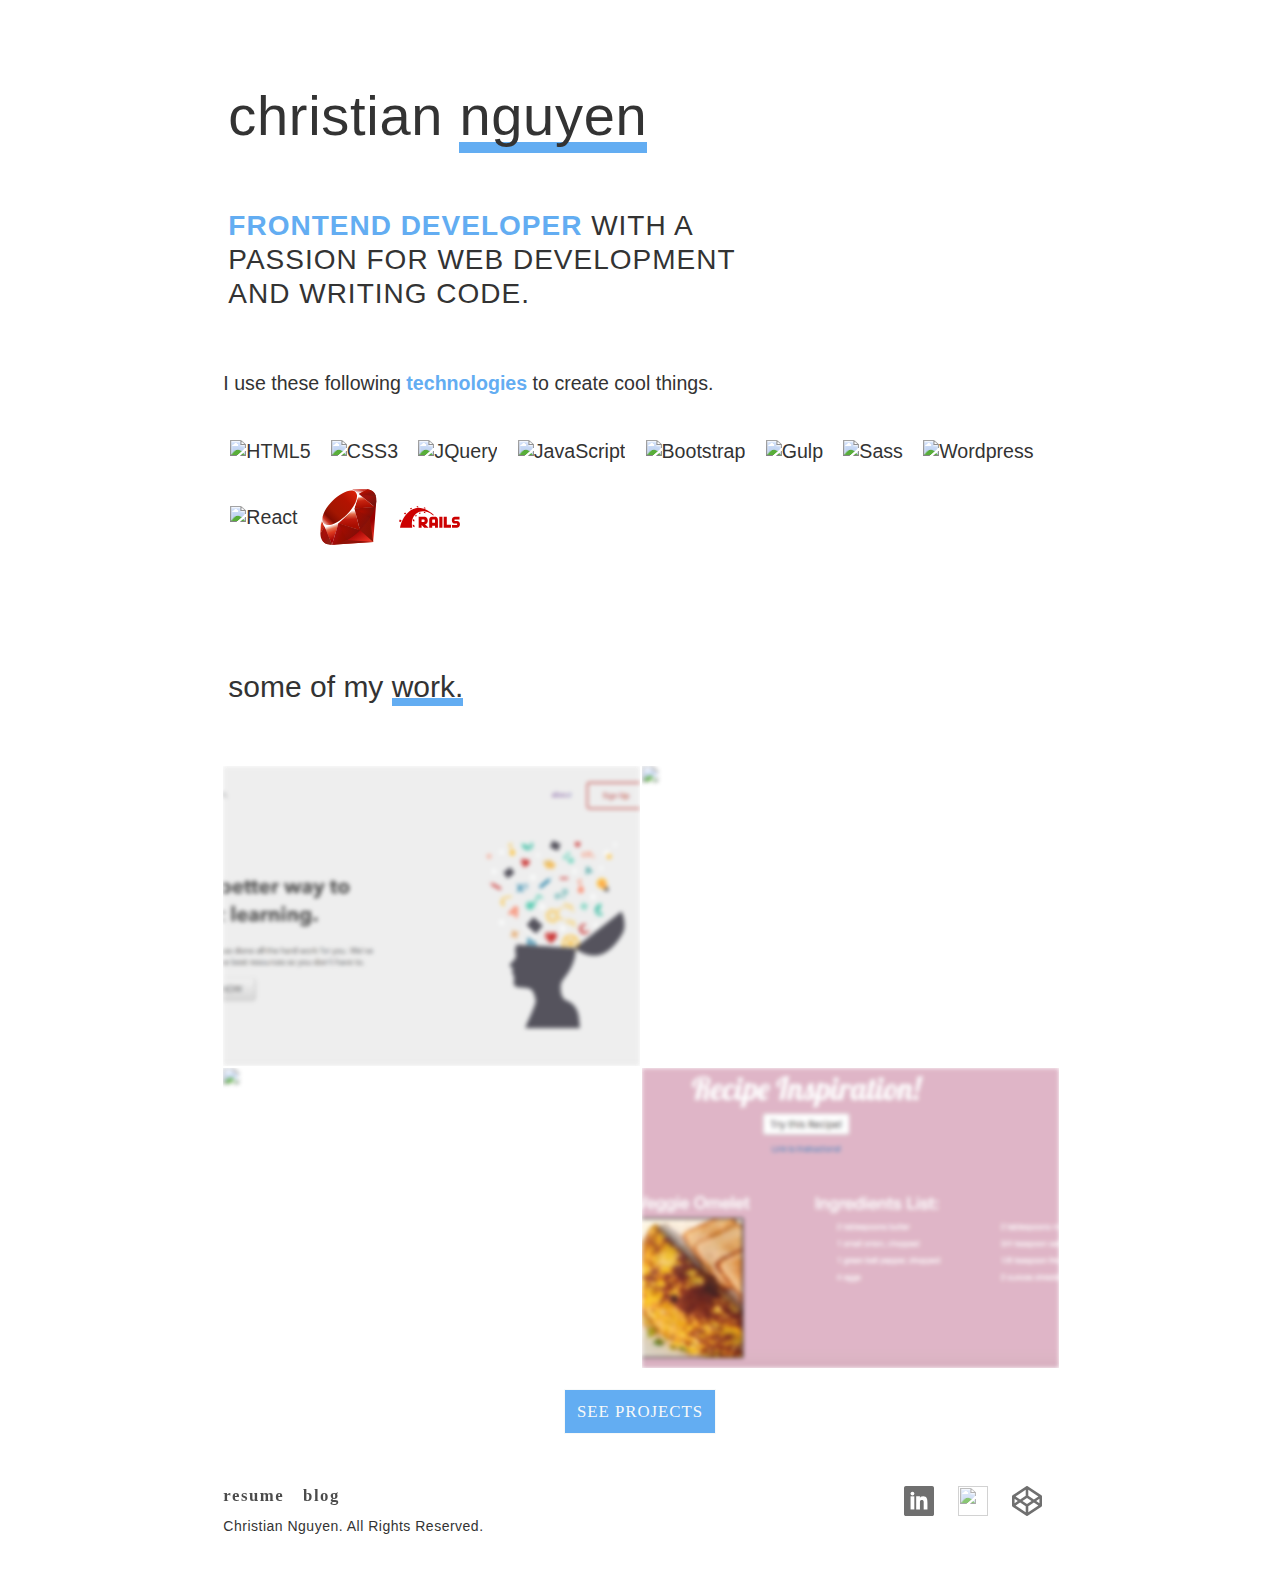
==== commit 52bb5d28: "updated resume" ====
--- a/index.html
+++ b/index.html
@@ -40,7 +40,7 @@
                         <li><img src="assets/sass.svg" alt="Sass"></li>
                         <li><img src="assets/wordpress.svg" alt="Wordpress"></li>                        
                         <li><img src="assets/react.svg" alt="React"></li>
-                        <li><img src="assets/redux.svg" alt="Redux"></li>                        
+                        <!-- <li><img src="assets/redux.svg" alt="Redux"></li>                         -->
                         <li><img src="assets/ruby.svg" alt="Ruby"></li>
                         <li><img src="assets/rails.svg" alt="Ruby on Rails"></li>
                     </ul>
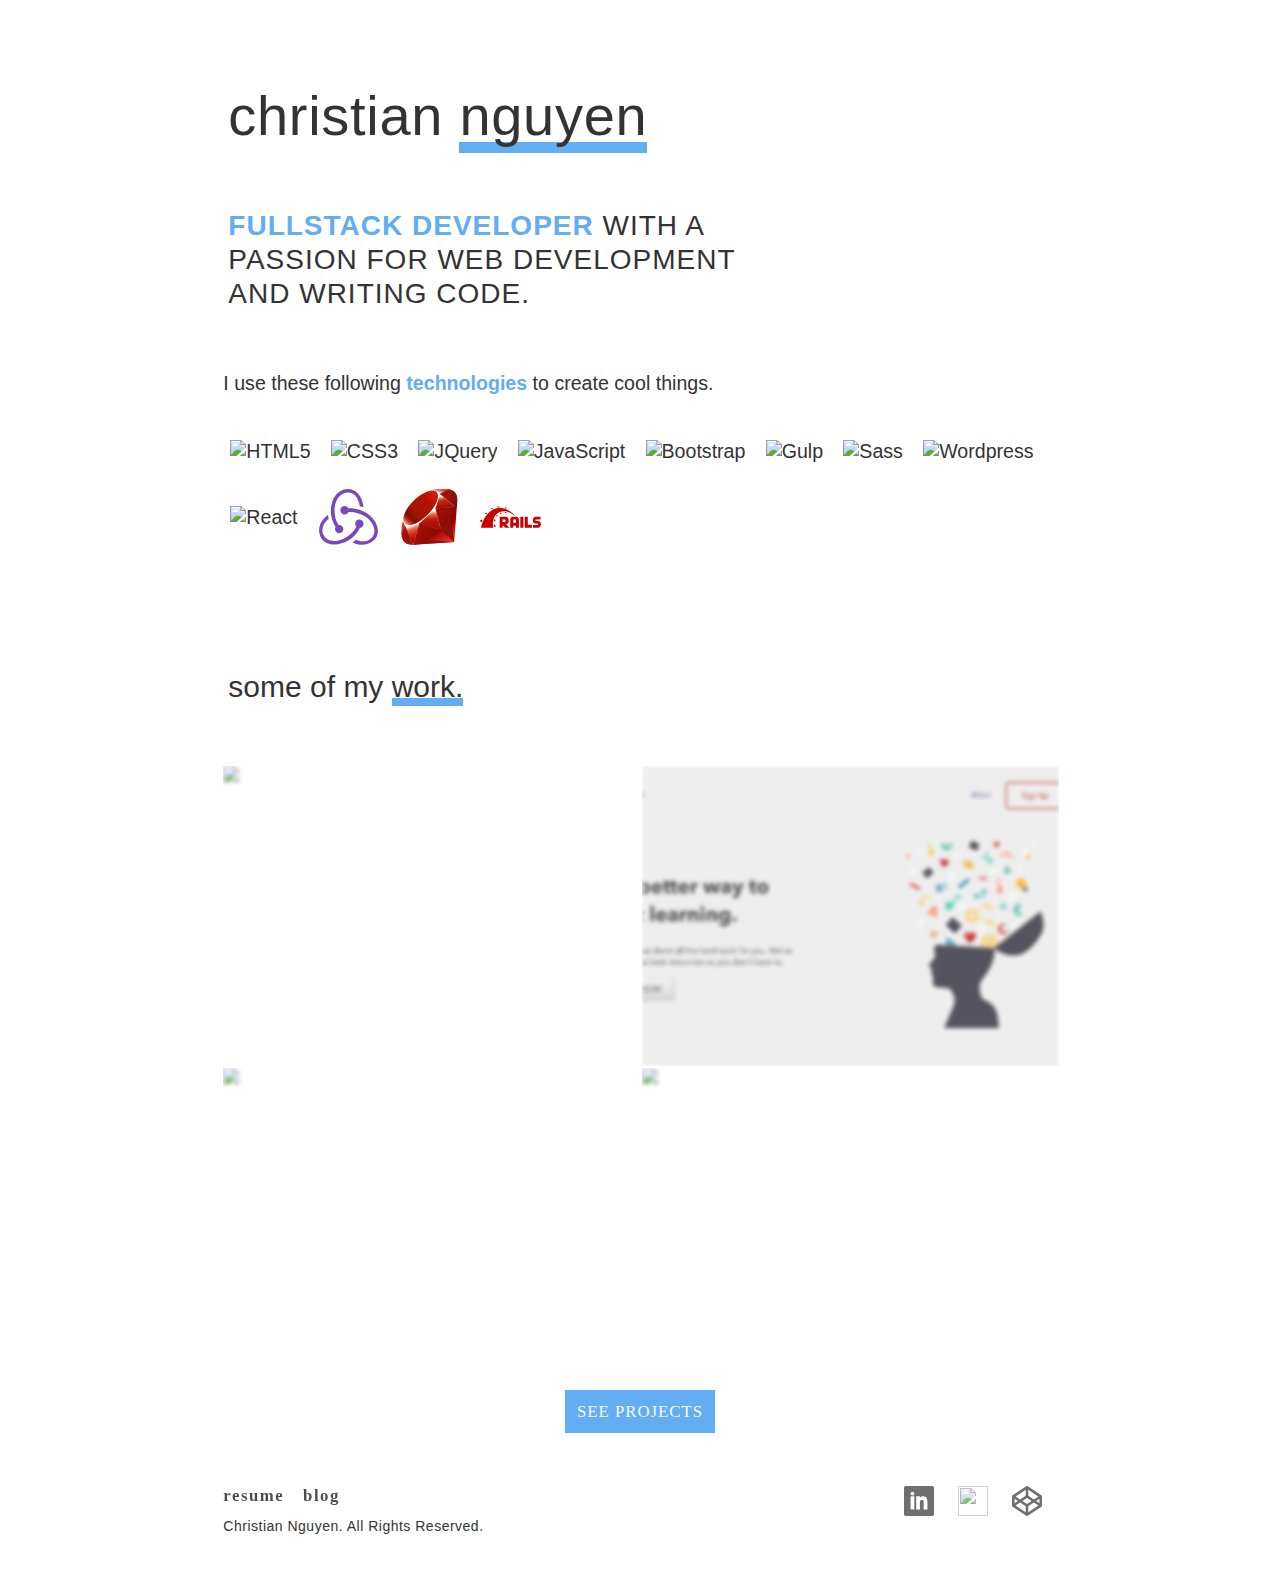
==== commit 93d7f1d1: "fixed up projects display" ====
--- a/index.html
+++ b/index.html
@@ -1,126 +1,127 @@
 <!DOCTYPE html>
 <html lang="en">
-    <head>
-        <title>Christian Nguyen</title>
-        <meta charset="UTF-8">
-        <meta name="viewport" content="width=device-width, initial-scale=1">
-        <link href="style.css" rel="stylesheet">
-        <link rel="stylesheet" href="font-awesome-4.7.0/css/font-awesome.min.css">
-        <!-- Latest compiled and minified CSS -->
-        <link rel="stylesheet" href="https://maxcdn.bootstrapcdn.com/bootstrap/3.3.7/css/bootstrap.min.css" integrity="sha384-BVYiiSIFeK1dGmJRAkycuHAHRg32OmUcww7on3RYdg4Va+PmSTsz/K68vbdEjh4u" crossorigin="anonymous">
-    </head>
-    <body>
-        <section class="main-container container-fluid">
-            <div class="info-container">
-                    <div class="row">
-                        <div class="col-sm-10 col-sm-offset-2 col-xs-12">
-                        <h1> Christian <span class="blue-underline">Nguyen</span></h1>
-                        </div>
-                    </div>
-                    <div class="row">
-                        <div class="col-sm-10 col-sm-offset-2 col-xs-12">
-                        <p id="info-caption"><span class="blue-color">Frontend developer</span> with a passion for web development 
-                        and writing code.
-                        </p>
-                        </div>
-                    </div>
-            </div>  
-            <div class="about-me-info row">
-                <div class="col-sm-8 col-sm-offset-2 col-xs-12 skills">
-                    <p>
-                        I use these following <span class="blue-color">technologies</span> to create cool things.
-                    </p>
-                    <ul class="skills-list">
-                        <li><img src="assets/html5.svg" alt="HTML5"></li>
-                        <li><img src="assets/css3.svg" alt="CSS3"></li>
-                        <li><img src="assets/jquery.svg" alt="JQuery"></li>
-                        <li><img src="assets/javascript.svg" alt="JavaScript"></li>
-                        <li><img src="assets/bootstrap.svg" alt="Bootstrap"></li>
-                        <li><img src="assets/gulp.svg" alt="Gulp"></li>
-                        <li><img src="assets/sass.svg" alt="Sass"></li>
-                        <li><img src="assets/wordpress.svg" alt="Wordpress"></li>                        
-                        <li><img src="assets/react.svg" alt="React"></li>
-                        <!-- <li><img src="assets/redux.svg" alt="Redux"></li>                         -->
-                        <li><img src="assets/ruby.svg" alt="Ruby"></li>
-                        <li><img src="assets/rails.svg" alt="Ruby on Rails"></li>
-                    </ul>
-                </div>
-            </div> 
-            <div class="arrow bounce row">
-                <div class="col-xs-12">
-                    <a class="fa fa-arrow-down fa-2x" href="#"></a>
-                </div>
-            </div>
-        </section>
-        <section class="portfolio-container container-fluid">
-            <div class="row">
-                <div class="col-sm-10 col-sm-offset-2 col-xs-12">
-                    <h2> some of my <span class="blue-underline">work.</span></h2>
-                </div>
-            </div>
-            <div class="projects-grid container-fluid">
-                <div class="projects-row row">
-                    <div class="col-sm-4 col-sm-offset-2 col-xs-12 project">
-                        <a href="./projectsCase/assemble.html">
-                            <img src="assets/assemble-project.png">
-                            <div class="overlay">
-                                <div class="text">Assemble</div>
-                            </div>
-                        </a>
-                    </div>
-                    <div class="col-sm-4 col-xs-12 project">
-                        <a href="./projectsCase/jobquest.html">
-                            <img src="assets/jobquest-project.png">
-                            <div class="overlay">
-                                <div class="text">JobQuest</div>
-                            </div>
-                        </a>
-                    </div>
-                </div>
-                <div class="projects-row row">
-                    <div class="col-sm-4 col-sm-offset-2 col-xs-12  project">
-                        <a href="./projectsCase/thetatau.html">
-                            <img src="assets/thetatau-project.png">
-                            <div class="overlay">
-                                <div class="text">Theta Tau</div>
-                            </div>
-                        </a>
-                    </div>
-                    <div class="col-sm-4 col-sm-offset-0 col-xs-12 project">
-                        <a href="./projectsCase/recipe.html">
-                            <img src="assets/recipeProject.png">
-                            <div class="overlay">
-                                <div class="text">Find me a Recipe!</div>
-                            </div>
-                        </a>
-                    </div>
-                </div>
-            </div>
-            <div class="row">
-                <div class="col-xs-12 more-projects">
-                    <a href="./projects.html">See Projects</a>
-                </div>
-            </div>
-        </section>  
-        <section class="footer container-fluid">
-            <div class="row">
-                <div class="col-sm-4 col-sm-offset-2 col-xs-12 copyright">
-                    <a href="assets/resume.pdf" target="_blank">Resume</a>
-                    <a href="./blogs/blog.html" target="_blank">Blog</a>
-                    <p>Christian Nguyen. All Rights Reserved.</p>
-                </div>
-                <div class="col-sm-offset-1 col-sm-3 col-xs-12 social-media resume-tagline">
-                    <ul>
-                        <!--<li><a href="assets/resume.pdf" target="_blank">Resume</a></li>-->
-                        <!--<li><a href="#">Blog</a></li>-->
-                        <li><a href="https://www.linkedin.com/in/christian-nguyen-665487139/" target="_blank"><img src="assets/linktest.svg"></a></li>
-                        <li><a href="https://github.com/christiannguyen/" target="_blank"><img src="assets/github-icon.svg"></a></li>
-                        <li><a href="http://codepen.io/christiancn7/" target="_blank"><img src="assets/codepen-icon.svg"></a></li>
-                    </ul>
-                </div>
-            </div>              
-        </section>
-        <script src="https://code.jquery.com/jquery-3.1.1.js" integrity="sha256-16cdPddA6VdVInumRGo6IbivbERE8p7CQR3HzTBuELA=" crossorigin="anonymous"></script>
-        <script src="app.js"></script>
-    </body>
+
+<head>
+	<title>Christian Nguyen</title>
+	<meta charset="UTF-8">
+	<meta name="viewport" content="width=device-width, initial-scale=1">
+	<link href="style.css" rel="stylesheet">
+	<link rel="stylesheet" href="font-awesome-4.7.0/css/font-awesome.min.css">
+	<!-- Latest compiled and minified CSS -->
+	<link rel="stylesheet" href="https://maxcdn.bootstrapcdn.com/bootstrap/3.3.7/css/bootstrap.min.css" integrity="sha384-BVYiiSIFeK1dGmJRAkycuHAHRg32OmUcww7on3RYdg4Va+PmSTsz/K68vbdEjh4u"
+	  crossorigin="anonymous">
+</head>
+
+<body>
+	<section class="main-container container-fluid">
+		<div class="info-container">
+			<div class="row">
+				<div class="col-sm-10 col-sm-offset-2 col-xs-12">
+					<h1> Christian <span class="blue-underline">Nguyen</span></h1>
+				</div>
+			</div>
+			<div class="row">
+				<div class="col-sm-10 col-sm-offset-2 col-xs-12">
+					<p id="info-caption"><span class="blue-color">Fullstack developer</span> with a passion for web development and writing code.
+					</p>
+				</div>
+			</div>
+		</div>
+		<div class="about-me-info row">
+			<div class="col-sm-8 col-sm-offset-2 col-xs-12 skills">
+				<p>
+					I use these following <span class="blue-color">technologies</span> to create cool things.
+				</p>
+				<ul class="skills-list">
+					<li><img src="assets/html5.svg" alt="HTML5"></li>
+					<li><img src="assets/css3.svg" alt="CSS3"></li>
+					<li><img src="assets/jquery.svg" alt="JQuery"></li>
+					<li><img src="assets/javascript.svg" alt="JavaScript"></li>
+					<li><img src="assets/bootstrap.svg" alt="Bootstrap"></li>
+					<li><img src="assets/gulp.svg" alt="Gulp"></li>
+					<li><img src="assets/sass.svg" alt="Sass"></li>
+					<li><img src="assets/wordpress.svg" alt="Wordpress"></li>
+					<li><img src="assets/react.svg" alt="React"></li>
+					<li><img src="assets/redux.svg" alt="Redux"></li>                        
+					<li><img src="assets/ruby.svg" alt="Ruby"></li>
+					<li><img src="assets/rails.svg" alt="Ruby on Rails"></li>
+				</ul>
+			</div>
+		</div>
+		<div class="arrow bounce row">
+			<div class="col-xs-12">
+				<a class="fa fa-arrow-down fa-2x" href="#"></a>
+			</div>
+		</div>
+	</section>
+	<section class="portfolio-container container-fluid">
+		<div class="row">
+			<div class="col-sm-10 col-sm-offset-2 col-xs-12">
+				<h2> some of my <span class="blue-underline">work.</span></h2>
+			</div>
+		</div>
+		<div class="projects-grid container-fluid">
+			<div class="projects-row row">
+				<div class="col-sm-4 col-sm-offset-2 col-xs-12 project">
+						<a href="./projectsCase/talent.html">
+							<img src="assets/talent-project.png">
+							<div class="overlay">
+								<div class="text">Talent</div>
+							</div>
+					</a>
+				</div>
+				<div class="col-sm-4 col-xs-12 project">
+					<a href="./projectsCase/assemble.html">
+						<img src="assets/assemble-project.png">
+						<div class="overlay">
+							<div class="text">Assemble</div>
+						</div>
+				</a>
+				</div>
+			</div>
+			<div class="projects-row row">
+				<div class="col-sm-4 col-sm-offset-2 col-xs-12 project">
+						<a href="./projectsCase/jobquest.html">
+							<img src="assets/jobquest-project.png">
+							<div class="overlay">
+								<div class="text">JobQuest</div>
+							</div>
+						</a>
+					</div>
+				<div class="col-sm-4 col-xs-12  project">
+					<a href="./projectsCase/thetatau.html">
+						<img src="assets/thetatau-project.png">
+						<div class="overlay">
+							<div class="text">Theta Tau</div>
+						</div>
+					</a>
+				</div>
+			</div>
+		</div>
+		<div class="row">
+			<div class="col-xs-12 more-projects">
+				<a href="./projects.html">See Projects</a>
+			</div>
+		</div>
+	</section>
+	<section class="footer container-fluid">
+		<div class="row">
+			<div class="col-sm-4 col-sm-offset-2 col-xs-12 copyright">
+				<a href="assets/resume.pdf" target="_blank">Resume</a>
+				<a href="./blogs/blog.html" target="_blank">Blog</a>
+				<p>Christian Nguyen. All Rights Reserved.</p>
+			</div>
+			<div class="col-sm-offset-1 col-sm-3 col-xs-12 social-media resume-tagline">
+				<ul>
+					<li><a href="https://www.linkedin.com/in/christian-nguyen-665487139/" target="_blank"><img src="assets/linktest.svg"></a></li>
+					<li><a href="https://github.com/christiannguyen/" target="_blank"><img src="assets/github-icon.svg"></a></li>
+					<li><a href="http://codepen.io/christiancn7/" target="_blank"><img src="assets/codepen-icon.svg"></a></li>
+				</ul>
+			</div>
+		</div>
+	</section>
+	<script src="https://code.jquery.com/jquery-3.1.1.js" integrity="sha256-16cdPddA6VdVInumRGo6IbivbERE8p7CQR3HzTBuELA=" crossorigin="anonymous"></script>
+	<script src="app.js"></script>
+</body>
+
 </html>